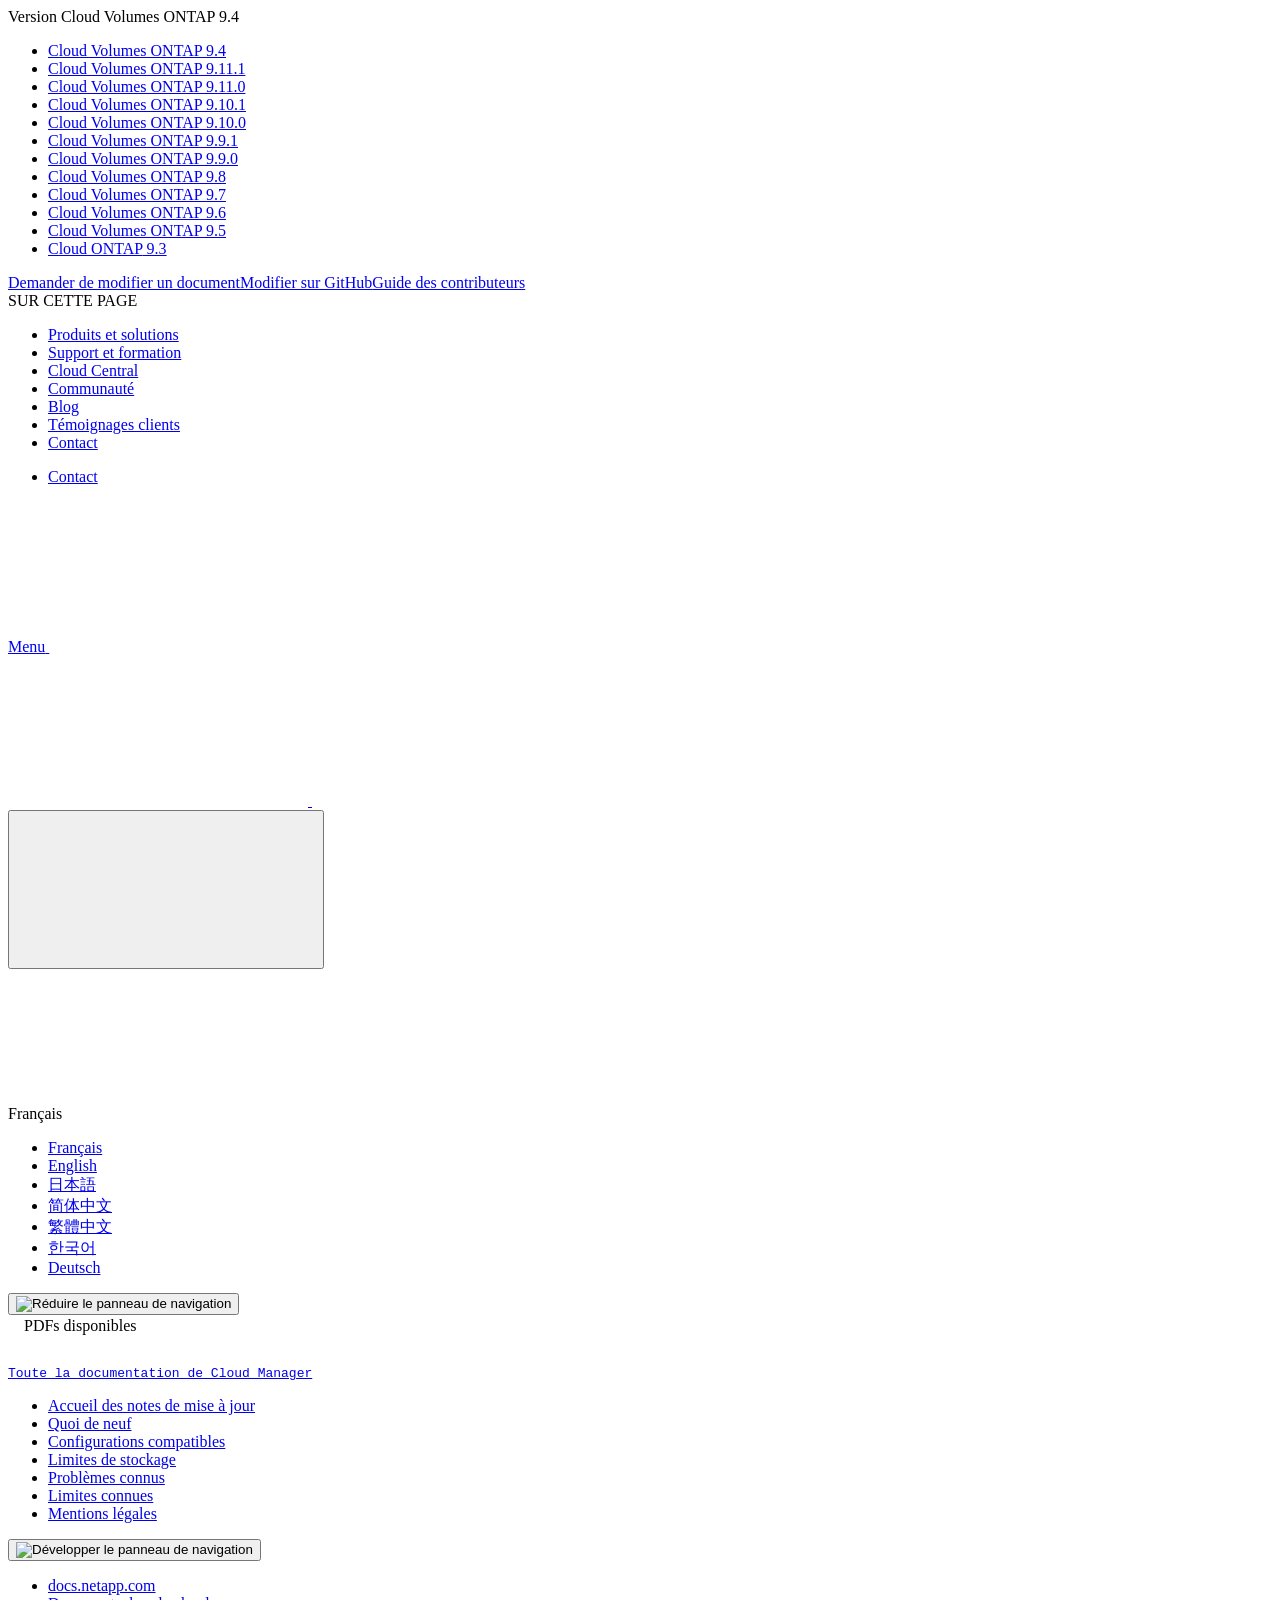
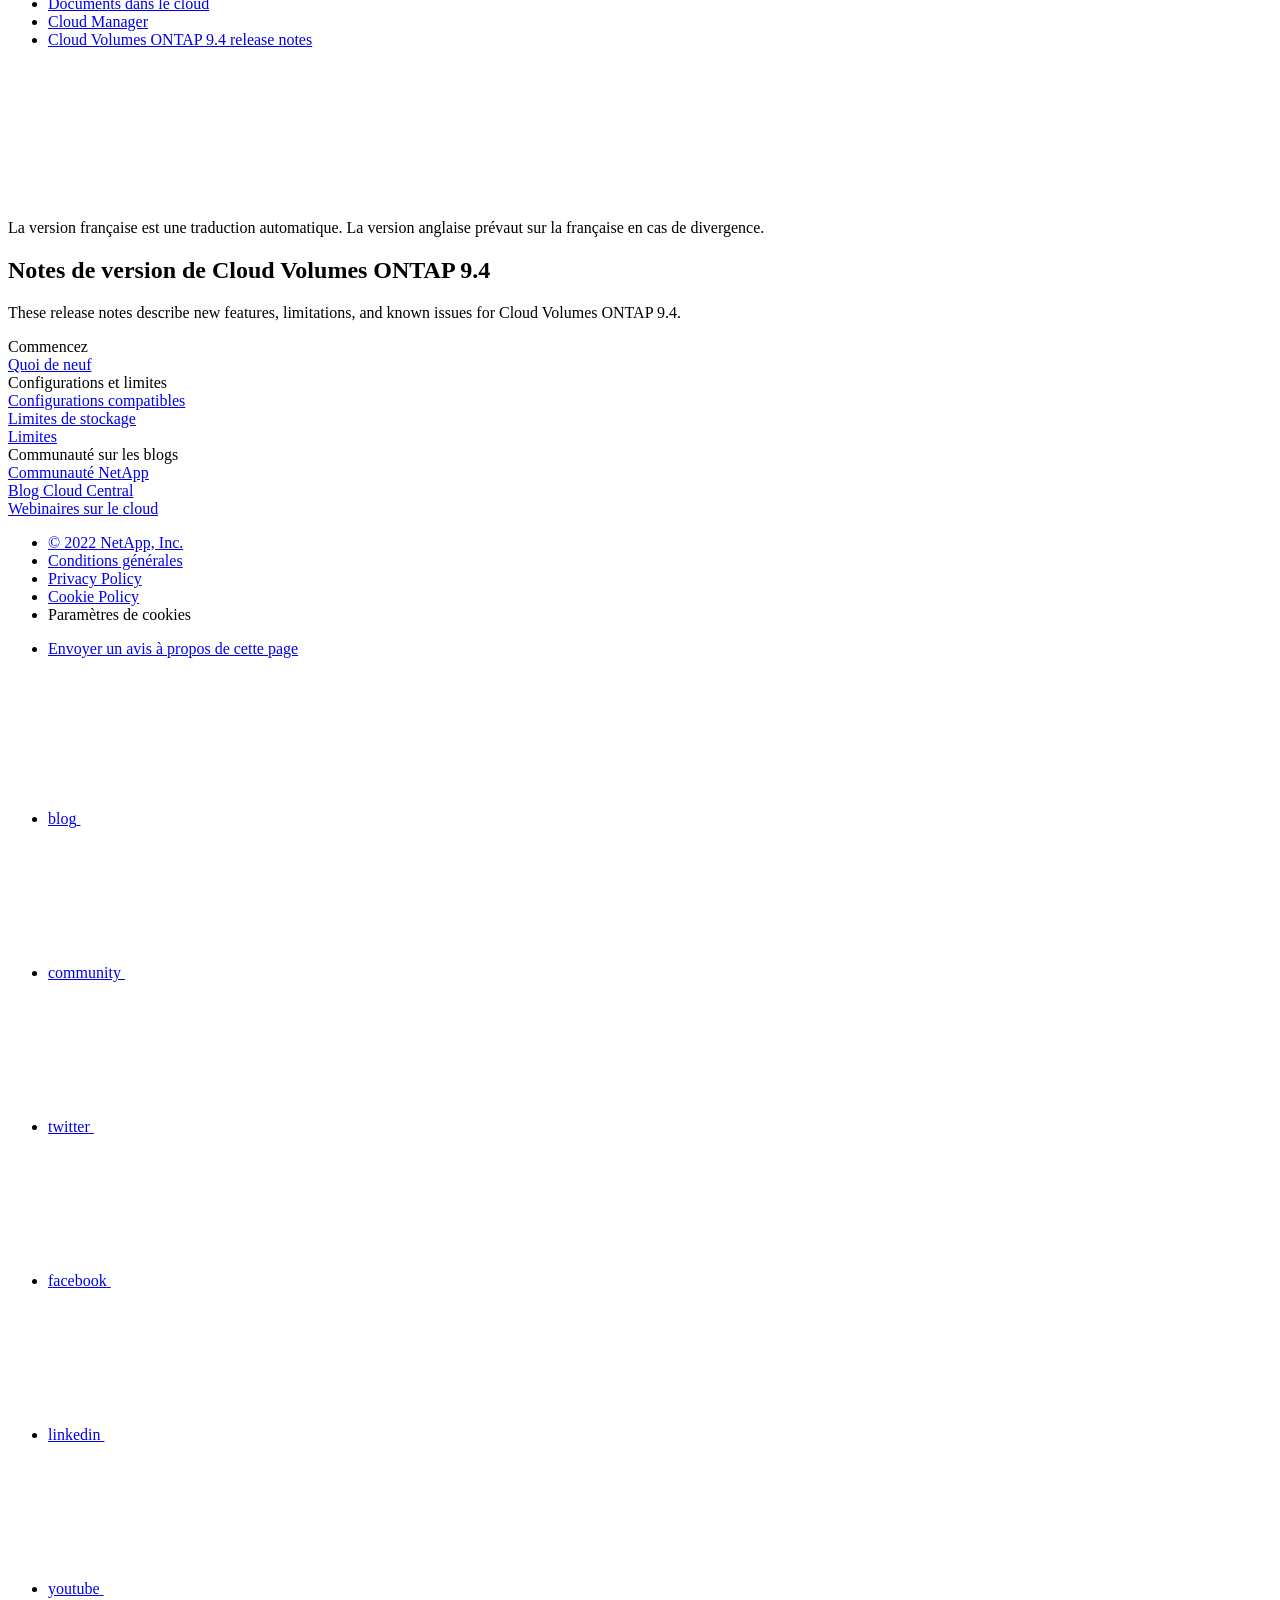
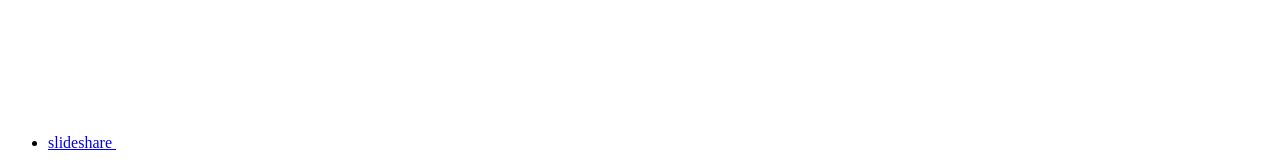
==== index.html @ d22e13c2 "Deploying to gh-pages from  @ 47bb020c937fc6f7c4866fd0472188a9c24bde1d 🚀" ====
<!DOCTYPE html>
<html lang="fr">
  <head class="at-element-marker">
  <title>Notes de version de Cloud Volumes ONTAP 9.4 | NetApp Documentation</title>
  <meta charset="utf-8">
  <meta http-equiv="x-ua-compatible" content="ie=edge,chrome=1">
  <meta http-equiv="language" content="en">
  <meta name="viewport" content="width=device-width, initial-scale=1">
  <meta property="og:title" content="Notes de version de Cloud Volumes ONTAP 9.4 | NetApp Documentation" />
	<meta property="og:type" content="website" />
	<meta property="og:url" content="https://docs.netapp.com/fr-fr/cloud-volumes-ontap-94-relnotes/index.html" />
	<meta property="og:description" content="Ces notes de version décrivent les nouvelles fonctionnalités, les limites et les problèmes connus de Cloud Volumes ONTAP 9.4." />
  <meta property="og:image" content="https://docs.netapp.com/fr-fr/cloud-volumes-ontap-94-relnotes/images/logo-tophat-social.png" />
  <meta property="og:image:alt" content="NetApp Logo" />
  <meta name="format-detection" content="telephone=no">
  <meta http-equiv="Content-Type" content="text/html; charset=utf-8">
  <meta http-equiv="encoding" content="utf-8">
  <meta http-equiv="nss-type" content="Product Documentation"/>
  <meta http-equiv="nss-subtype" content="User Guide"/><meta name="description" content="Ces notes de version décrivent les nouvelles fonctionnalités, les limites et les problèmes connus de Cloud Volumes ONTAP 9.4.">
  <meta name="keywords" content=" "><!-- Icons -->
  <link rel="icon" href="/fr-fr/cloud-volumes-ontap-94-relnotes/images/favicon.ico" type="image/x-icon">

  <!-- RSS Feed --><link rel="alternate" type="application/rss+xml" title="NetApp Documentation" href="/fr-fr/cloud-volumes-ontap-94-relnotes/feed.xml"><!-- CSS Definitions: NetApp CSS should be defined after generic css -->

  <!-- Elastic Search -->
  <link rel="stylesheet" href="//cdn.jsdelivr.net/searchkit/0.10.0/theme.css">

  <!-- Combined CSS -->
  <link rel="stylesheet" type="text/css" href="/fr-fr/cloud-volumes-ontap-94-relnotes/css/netappdocs.css">

  
  <link rel="stylesheet" href="/fr-fr/cloud-volumes-ontap-94-relnotes/css/landing-page.css" type="text/css">
  <link rel="stylesheet" href="/fr-fr/cloud-volumes-ontap-94-relnotes/css/tabbed-blocks.css" type="text/css">
  <!-- Canonical url -->
  <link rel='stylesheet' href='/fr-fr/cloud-volumes-ontap-94-relnotes/css/na-feature.css' type='text/css'><!-- Top level site integrations --><script>
    function addAdobeLaunch(adobeId) {
      var head = document.getElementsByTagName('head')[0];
      var adobe = document.createElement("script");
      adobe.type = "text/plain";
      adobe.className = "optanon-category-C0002";
      adobe.src = "//assets.adobedtm.com/60287eadf1ee/c284da483c83/"+adobeId+".min.js";
      head.appendChild(adobe);
    }

    function addGoogleAnalytics(gtagId) {
      var google = document.createElement("script");
      google.type = "text/plain";
      google.className = "optanon-category-C0002";
      google.src = "https://www.googletagmanager.com/gtag/js?id="+gtagId;
      var head = document.getElementsByTagName('head')[0];
      head.appendChild(google);

      window.dataLayer = window.dataLayer || [];
      function gtag(){dataLayer.push(arguments);}
      gtag('js', new Date());
      gtag('config', gtagId);
    }

    function addConsent(consentId) {
      var head = document.getElementsByTagName('head')[0];
      var onetrustConsent = document.createElement("script");
      onetrustConsent.type = "text/javascript";
      onetrustConsent.src = "https://cdn.cookielaw.org/consent/"+consentId+"/OtAutoBlock.js";
      head.appendChild(onetrustConsent);

      var onetrustScript = document.createElement("script");
      onetrustScript.type = "text/javascript";
      onetrustScript.src = "https://cdn.cookielaw.org/scripttemplates/otSDKStub.js";
      onetrustScript.charset = "UTF-8";
      onetrustScript.dataset.documentLanguage = "true";
      onetrustScript.dataset.domainScript = consentId;
      head.appendChild(onetrustScript);
    }addConsent("72570c5c-fe30-465f-b0e0-b77f7fb4ae34");
    addAdobeLaunch("launch-e9ff3acac59f");
    addGoogleAnalytics("UA-81697994-3");function OptanonWrapper() { }
  </script>
  <script src="https://cdnjs.cloudflare.com/ajax/libs/jquery/2.1.4/jquery.min.js"></script>
  <script src="https://cdnjs.cloudflare.com/ajax/libs/jquery-cookie/1.4.1/jquery.cookie.min.js"></script>

  <!-- Used for Product Family Page Sidebar Visibility --><!-- Used to import Promise for IE. Required for SearchKit -->
  <script src="https://cdnjs.cloudflare.com/ajax/libs/bluebird/3.3.5/bluebird.min.js"></script><script src='/fr-fr/cloud-volumes-ontap-94-relnotes/js/na-search.js'></script><script src='/fr-fr/cloud-volumes-ontap-94-relnotes/js/na-pagenav.js'></script><script src='/fr-fr/cloud-volumes-ontap-94-relnotes/js/na-utility.js'></script>
  <script src='/fr-fr/cloud-volumes-ontap-94-relnotes/js/clouddocs.js'></script>
  <script src='/fr-fr/cloud-volumes-ontap-94-relnotes/js/jquery.navgoco.min.js'></script>
  <script src="https://maxcdn.bootstrapcdn.com/bootstrap/3.3.7/js/bootstrap.min.js" integrity="sha384-Tc5IQib027qvyjSMfHjOMaLkfuWVxZxUPnCJA7l2mCWNIpG9mGCD8wGNIcPD7Txa" crossorigin="anonymous"></script>
  <script src='/fr-fr/cloud-volumes-ontap-94-relnotes/js/toc.js'></script>
  <script src='/fr-fr/cloud-volumes-ontap-94-relnotes/js/customscripts.js'></script><script>
      $(document).ready(function() {
          
          var collapseOnInit = true;
          

          var navSettings = {
              "caretHtml": '',
              "accordion": collapseOnInit,
              "openClass": 'active', // open
              "save": false, // leave false or nav highlighting doesn't work right
              "cookie": {
                  "name": 'navgoco',
                  "expires": false,
                  "path": '/'
              },
              "slide": {
                  "duration": 400,
                  "easing": 'swing'
              }
          };

          // Initialize navgoco with default options
          $("#mysidebar").navgoco(navSettings);
          

          $("#collapseAll").click(function(e) {
              e.preventDefault();
              $("#mysidebar").navgoco('toggle', false);
          });

          $("#expandAll").click(function(e) {
              e.preventDefault();
              $("#mysidebar").navgoco('toggle', true);
          });

          $(".sidebar-nav-container").on("scroll", function() {
            $.cookie("sidebarScroll", $(".sidebar-nav-container").scrollTop(), {
              path    : "/fr-fr/cloud-volumes-ontap-94-relnotes"  
            });
          });
          $(function() {
            if ($.cookie("sidebarScroll")) {
              $(".sidebar-nav-container").scrollTop($.cookie("sidebarScroll"));
            }
          });

      });

  </script>
  <script>
      $(document).ready(function() {
          $("#tg-sb-link").click(function() {
              $("#tg-sb-sidebar").toggle();
              $("#tg-sb-content").toggleClass('col-md-9');
              $("#tg-sb-content").toggleClass('col-md-12');
              $("#tg-sb-icon").toggleClass('fa-toggle-on');
              $("#tg-sb-icon").toggleClass('fa-toggle-off');
          });
      });
  </script>
  <script src='/fr-fr/cloud-volumes-ontap-94-relnotes/js/custom-dropdown.js'></script>
  <script src='/fr-fr/cloud-volumes-ontap-94-relnotes/js/FileSaver.min.js'></script>
  <script src='/fr-fr/cloud-volumes-ontap-94-relnotes/js/jszip-utils.min.js'></script>
  <script src='/fr-fr/cloud-volumes-ontap-94-relnotes/js/jszip.min.js'></script>
  <script src='/fr-fr/cloud-volumes-ontap-94-relnotes/js/pdf-ux.js'></script>
</head>


  <body class role="document" data-flavor="">
    <div id="page" class="n-off-canvas-menu">
      <div class="n-off-canvas-menu__menu"><!--TODO: Add offcanvas code --></div>
      <div class="n-off-canvas-menu__content-wrap">
        <header class="site-header" id="banner">
  
  <!-- Start Page Toolbar -->
  
  <div class="page-nav-toolbar"><div id="version-dropdown-new" class="custom-dropdown" >
  <div class="custom-dropdown-select unselected" title="Cloud Volumes ONTAP 9.4">
    <label>Version</label>
    <span translate="no" class="notranslate">Cloud Volumes ONTAP 9.4</span>
    <img src="/fr-fr/cloud-volumes-ontap-94-relnotes/images/chevron_up.svg" alt="" class="custom-icon chevrondown invisible" />
    <img src="/fr-fr/cloud-volumes-ontap-94-relnotes/images/chevron_down.svg" alt="" class="custom-icon chevronup" />
  </div>

  <ul class="custom-dropdown-menu"><li>
      
      <a href="https://docs.netapp.com/fr-fr/cloud-volumes-ontap-94-relnotes/index.html" target="_self">
        <span translate="no" class="notranslate"><span>Cloud Volumes ONTAP</span><span class="version"> 9.4</span></span>
      </a>
                     
    </li>
    <li>
      
      <a href="https://docs.netapp.com/fr-fr/cloud-volumes-ontap-relnotes/index.html" target="_self">
        <span translate="no" class="notranslate"><span>Cloud Volumes ONTAP</span><span class="version"> 9.11.1</span></span>
      </a>
                     
    </li>
    <li>
      
      <a href="https://docs.netapp.com/fr-fr/cloud-volumes-ontap-9110-relnotes/index.html" target="_self">
        <span translate="no" class="notranslate"><span>Cloud Volumes ONTAP</span><span class="version"> 9.11.0</span></span>
      </a>
                     
    </li>
    <li>
      
      <a href="https://docs.netapp.com/fr-fr/cloud-volumes-ontap-9101-relnotes/index.html" target="_self">
        <span translate="no" class="notranslate"><span>Cloud Volumes ONTAP</span><span class="version"> 9.10.1</span></span>
      </a>
                     
    </li>
    <li>
      
      <a href="https://docs.netapp.com/fr-fr/cloud-volumes-ontap-9100-relnotes/index.html" target="_self">
        <span translate="no" class="notranslate"><span>Cloud Volumes ONTAP</span><span class="version"> 9.10.0</span></span>
      </a>
                     
    </li>
    <li>
      
      <a href="https://docs.netapp.com/fr-fr/cloud-volumes-ontap-991-relnotes/index.html" target="_self">
        <span translate="no" class="notranslate"><span>Cloud Volumes ONTAP</span><span class="version"> 9.9.1</span></span>
      </a>
                     
    </li>
    <li>
      
      <a href="https://docs.netapp.com/fr-fr/cloud-volumes-ontap-990-relnotes/index.html" target="_self">
        <span translate="no" class="notranslate"><span>Cloud Volumes ONTAP</span><span class="version"> 9.9.0</span></span>
      </a>
                     
    </li>
    <li>
      
      <a href="https://docs.netapp.com/fr-fr/cloud-volumes-ontap-98-relnotes/index.html" target="_self">
        <span translate="no" class="notranslate"><span>Cloud Volumes ONTAP</span><span class="version"> 9.8</span></span>
      </a>
                     
    </li>
    <li>
      
      <a href="https://docs.netapp.com/fr-fr/cloud-volumes-ontap-97-relnotes/index.html" target="_self">
        <span translate="no" class="notranslate"><span>Cloud Volumes ONTAP</span><span class="version"> 9.7</span></span>
      </a>
                     
    </li>
    <li>
      
      <a href="https://docs.netapp.com/fr-fr/cloud-volumes-ontap-96-relnotes/index.html" target="_self">
        <span translate="no" class="notranslate"><span>Cloud Volumes ONTAP</span><span class="version"> 9.6</span></span>
      </a>
                     
    </li>
    <li>
      
      <a href="https://docs.netapp.com/fr-fr/cloud-volumes-ontap-95-relnotes/index.html" target="_self">
        <span translate="no" class="notranslate"><span>Cloud Volumes ONTAP</span><span class="version"> 9.5</span></span>
      </a>
                     
    </li>
    <li>
      
      <a href="https://docs.netapp.com/fr-fr/cloud-volumes-ontap-93-relnotes/index.html" target="_self">
        <span translate="no" class="notranslate"><span>Cloud ONTAP</span><span class="version"> 9.3</span></span>
      </a>
                     
    </li>
    
  </ul>
</div><div class="page-nav-contribute"><a target="_blank" href="https://github.com/NetAppDocs/cloud-volumes-ontap-94-relnotes/issues/new?body=Page%3A%20[Notes de version de Cloud Volumes ONTAP 9.4](https://docs.netapp.com/fr-fr/cloud-volumes-ontap-94-relnotes/index.html)&template=public-issue-template.md" class="page-nav-contribute-link" role="button"><img src="/fr-fr/cloud-volumes-ontap-94-relnotes/images/discuss-sm.svg" alt="" class="github-icon" />Demander de modifier un document</a><a target="_blank" href="https://github.com/NetAppDocs/cloud-volumes-ontap-94-relnotes/blob/main/index.adoc" class="page-nav-contribute-link" role="button"><img src="/fr-fr/cloud-volumes-ontap-94-relnotes/images/edit-sm.svg" alt="" class="github-icon" />Modifier sur GitHub</a><a target="_blank" href="https://docs.netapp.com/us-en/contribute/" class="page-nav-contribute-link"  ><img src="/fr-fr/cloud-volumes-ontap-94-relnotes/images/article-sm.svg" alt="" class="github-icon" />Guide des contributeurs</a></div>
    <div class="page-nav-container">
      <nav class="page-nav-fixed">
        <div class="page-nav-title">SUR CETTE PAGE</div>
        <div class="page-nav-links">
          <ul class="page-nav-inner" id="page-menu"></ul>
        </div>
      </nav>
    </div>
  </div>
  
  
  <!-- Start top_hat -->
  <div class="n-top-hat">
    <div class="n-container">
      <div class="n-top-hat__cross-property-nav">
        <ul class="n-top-hat__list">
          <li class="n-top-hat__list-item">
            <a href="https://www.netapp.com/products-a-z/" class="n-top-hat__link">Produits et solutions</a>
          </li>
          <li class="n-top-hat__list-item">
            <a href="https://www.netapp.com/support-and-training/netapp-university/" class="n-top-hat__link">Support et formation</a>
          </li>
          <li class="n-top-hat__list-item">
            <a href="https://cloud.netapp.com" class="n-top-hat__link">Cloud Central</a>
          </li>
          <li class="n-top-hat__list-item">
            <a href="https://community.netapp.com/" class="n-top-hat__link">Communauté</a>
          </li>
          <li class="n-top-hat__list-item">
            <a href="https://blog.netapp.com/" class="n-top-hat__link">Blog</a>
          </li>
          <li class="n-top-hat__list-item">
            <a href="https://customers.netapp.com/en/" class="n-top-hat__link">Témoignages clients</a>
          </li>
          <li class="n-top-hat__list-item">
            <a href="https://www.netapp.com/us/contact-us/index.aspx" target="_self" class="n-top-hat__link" data-ntap-ui="contact-us">Contact</a>
          </li>
        </ul>
      </div>
      <div class="n-top-hat__utils">
        <ul class="n-top-hat__list">
          <li class="n-top-hat__list-item">
            <a href="https://www.netapp.com/us/contact-us/index.aspx" target="_self" class="n-top-hat__link" data-ntap-ui="contact-us">Contact</a>
          </li>
        </ul>
      </div>
    </div>
  </div>
  <!-- End top_hat -->

  <!-- Start property bar -->
  <style>
    .n-property-navigation-bar__menus--desktop-experience .n-menu--mega__default-content__heading span {
    color: #34B0FF;
    }
  </style>
  <div class="n-property-bar " data-ntap-ui="sticky-nav">
    <div class="n-property-bar__inner-wrap">
      <div class="n-property-bar__menu-toggle">
        <a href="#" class="n-property-bar__menu-toggle-link">
          <span class="n-property-bar__menu-toggle-text">Menu</span>
          <svg class="n-icon-bars n-property-bar__menu-toggle-icon" aria-labelledby="title">
            <title>bars</title>
            <use xlink:href="/fr-fr/cloud-volumes-ontap-94-relnotes/common/svg/sprite.svg#bars"></use>
          </svg>
        </a>
      </div>
      <div class="n-property-bar__property-mark ">
        <a href="https://www.netapp.com" class="n-property-bar__property-link">
          <div class="n-property-bar__logo">
            <svg class="n-icon-netapp-mark n-icon-netapp-mark n-property-bar__netapp-mark-icon" aria-labelledby="title">
              <title>netapp-mark</title>
              <use xlink:href="/fr-fr/cloud-volumes-ontap-94-relnotes/common/svg/sprite.svg#netapp-mark"></use>
            </svg>
            <svg class="n-icon-netapp-logo n-property-bar__logo-svg" aria-labelledby="title">
              <title>netapp-logo</title>
              <use xlink:href="/fr-fr/cloud-volumes-ontap-94-relnotes/common/svg/sprite.svg#netapp-logo"></use>
            </svg>
          </div>
        </a>
      </div>

      
      
      
      <div class="search-property-bar">
        <div id="search-demo-container" class="searchbox n-property-bar__search">
          <div id="react-search" 
          data-search-html="/fr-fr/cloud-volumes-ontap-94-relnotes/search.html"
          data-type="widget" 
          data-placeholder="Rechercher une documentation"
          data-no-results-found="Aucun résultat n'a été trouvé pour {query}"
          data-did-you-mean="Rechercher {suggestion}."
          data-no-results-found-did-you-mean="Aucun résultat n’a été trouvé pour {query}. Voulez-vous dire {suggestion} ?"
          data-results-found="{hitCount} résultats trouvés"
          data-error-message="We're sorry, an issue occurred when fetching your results. Please try again."
          data-error-reset="Reset Search"
          data-sk-es-pf-indexes=""
          data-flavor=""></div>
          <button class="n-property-bar__search-toggle-button" type="button">
            <svg class="n-icon-search n-property-bar__search-toggle-button-icon" aria-labelledby="title">
              <title>search</title>
              <use xmlns:xlink="http://www.w3.org/1999/xlink" xlink:href="/fr-fr/cloud-volumes-ontap-94-relnotes/common/svg/sprite.svg#search"></use>
            </svg>
          </button>
        </div>
      </div>
      
    </div>
  </div>
  <div class="n-property-bar__toolbar">
    <!-- Start Language Selector --><div id="language-dropdown" class="custom-dropdown custom-dropdown-lang">
      <div class="custom-dropdown-select custom-dropdown-select-lang">
      <span class="lang-name">Français</span>
          <svg class="n-globe__icon" aria-labelledby="title">
            <title>globe</title>
            <use xmlns:xlink="http://www.w3.org/1999/xlink" xlink:href="/fr-fr/cloud-volumes-ontap-94-relnotes/common/svg/sprite.svg#globe"></use>
          </svg>
        </button>
      </div>

      <ul class="custom-dropdown-menu"><li>
          <a href="https://docs.netapp.com/fr-fr/cloud-volumes-ontap-94-relnotes/index.html" target="_self"><span translate="no" class="notranslate">Français</span></a>
        </li><li>
          <a href="https://docs.netapp.com/us-en/cloud-volumes-ontap-94-relnotes/index.html" target="_self"><span translate="no" class="notranslate">English</span></a>
        </li><li>
          <a href="https://docs.netapp.com/ja-jp/cloud-volumes-ontap-94-relnotes/index.html" target="_self"><span translate="no" class="notranslate">日本語</span></a>
        </li><li>
          <a href="https://docs.netapp.com/zh-cn/cloud-volumes-ontap-94-relnotes/index.html" target="_self"><span translate="no" class="notranslate">简体中文</span></a>
        </li><li>
          <a href="https://docs.netapp.com/zh-tw/cloud-volumes-ontap-94-relnotes/index.html" target="_self"><span translate="no" class="notranslate">繁體中文</span></a>
        </li><li>
          <a href="https://docs.netapp.com/ko-kr/cloud-volumes-ontap-94-relnotes/index.html" target="_self"><span translate="no" class="notranslate">한국어</span></a>
        </li><li>
          <a href="https://docs.netapp.com/de-de/cloud-volumes-ontap-94-relnotes/index.html" target="_self"><span translate="no" class="notranslate">Deutsch</span></a>
        </li></ul>
    </div><!-- End Language Selector -->

    <div class="n-property-bar__cta"></div>
  </div>
  <script>
    $(function(){
        var currentLocalization = $('html').attr('lang');

        var localizationsDictionary = {
            "en-CA" : "https://www.netapp.com/search/index.aspx?for_cr=canada&",
            "en-IN" : "https://www.netapp.com/search/index.aspx?for_cr=india&",
            "nl-NL" : "https://www.netapp.com/search/index.aspx?for_cr=netherlands&",
            "ru-RU" : "https://www.netapp.com/search/index.aspx?for_cr=russia&",
            "sv-SE" : "https://www.netapp.com/search/index.aspx?for_cr=sweden&",
            "it-IT" : "https://www.netapp.com/search/index.aspx?for_cr=italy&",
            "he-IL" : "https://www.netapp.com/search/index.aspx?for_cr=israel&",
            "ko-KR" : "https://www.netapp.com/search/index.aspx?for_cr=korea&",
            "zh-TW" : "https://www.netapp.com/search/index.aspx?for_cr=taiwan&",
            "en-GB" : "https://www.netapp.com/search/index.aspx?for_cr=unitedkingdom&",
            "en-SG" : "https://www.netapp.com/search/index.aspx?for_cr=asean&",
            "en-AU" : "https://www.netapp.com/search/index.aspx?for_cr=australia&",
            "pt-BR" : "https://www.netapp.com/search/index.aspx?for_cr=brasil&",
            "de-CH" : "https://www.netapp.com/search/index.aspx?for_cr=switzerland&",
            "es-MX" : "https://www.netapp.com/search/index.aspx?for_cr=mexico&"
        };

        if($('html').hasClass('ntap-whitelisted') && localizationsDictionary.hasOwnProperty(currentLocalization)) {
            $('.n-property-bar__property-link').attr('href', '/');
        }
    });
  </script>
  <!-- End property bar -->
</header>


        <main id="n-main-content" class="n-main-content">
          <!-- Start Documentation Content -->
<div class="ie-main">
  <!-- Sidebar Column -->
  
  <div class="col-md-3" id="sidebar-height">
      <button id="btn-sidebar-collapse" onclick="hideSidebar()"><img src="/fr-fr/cloud-volumes-ontap-94-relnotes/images/collapse.png" alt="Réduire le panneau de navigation"></button>
      <div class="n-pdf-header">
  <a id="toggleButtonPdf" class="n-pdf-button" type="button">
    <img src="/fr-fr/cloud-volumes-ontap-94-relnotes/images/pdf.png" alt="" width="16" height="16"/>PDFs disponibles<span>
    </span>
  </a>
</div>
<div class="n-pdf-body-container">
  <ul id="toggleContainerPdf" class="n-pdf-body" style="display:none;"><li class="pdf-ux-container">
        
        
        
        <a target="_blank" href="/fr-fr/cloud-volumes-ontap-94-relnotes/pdfs/fullsite-sidebar/Notes_de_version_de_Cloud_Volumes_ONTAP_9_4.pdf" >
          <img src="/fr-fr/cloud-volumes-ontap-94-relnotes/images/pdf.png" alt="" width="16" height="16"/>PDF de ce site de documentation</a>
    <ul class="subfolders" id="pdf-remove" style="display:none;"><li class="active"></li></ul>
  













</li></ul>
  <div class="zip-pdf-link-container" style="display: none;">   
    <a href="#" id="zipPdf">
      <img src="/fr-fr/cloud-volumes-ontap-94-relnotes/images/pdf-zip.png" alt="" width="16" height="16"/>
      <pre>Collection de documents PDF séparés<span class="zip-size"></span></pre>
    </a><div id="zip-link-popup" class="hide">
    <div class="inner-modal">
        <div class="downloading-progress">
            <div class="spinner"></div>
            <h1>Creating your file...</h1>
            <div>This may take a few minutes. Thanks for your patience.</div>
            <button class="cancel-download-btn" type="button">Cancel</button>
        </div>
        <div class="download-complete hide">
            <div class="done-icon">
                <svg xmlns="http://www.w3.org/2000/svg" width="24" height="24" viewBox="0 0 24 24"><path d="M20.285 2l-11.285 11.567-5.286-5.011-3.714 3.716 9 8.728 15-15.285z"/></svg>
            </div>
            <div>Your file is ready</div>
            <button class="cancel-download-btn" type="button">OK</button>
        </div>
    </div>
</div>
<script>
    $(".cancel-download-btn").click(function(){
        $("#zip-link-popup").addClass("hide");
        $("#zip-link-popup .downloading-progress").removeClass("hide");
        $("#zip-link-popup .download-complete").addClass("hide");
    });
</script></div>
</div>
<script>
  $("#toggleContainerPdf li.active:last-child").parents('ul.subfolders').toggle('display');
  $("#toggleButtonPdf").click(function () {
    $("#toggleContainerPdf").toggle('display');
    $(".n-pdf-body-container .zip-pdf-link-container").toggle('display');
  });
</script><div class="prod-nav" id="product-nav">
  <a target="_self" class="prod-fam-nav" href="https://docs.netapp.com/fr-fr/cloud-manager-family/"><img src="/fr-fr/cloud-volumes-ontap-94-relnotes/images/left_arrow.png" alt=""><pre>Toute la documentation de Cloud Manager</pre></a>
</div><div class="sidebar-nav-container" id="mysidebardiv">
  <ul id="mysidebar" class="nav"><li 
      data-pdf-exists="true" 
      data-pdf-filename="Accueil des notes de mise à jour"
      data-li-level="1#" 
      class="  active "
    ><a class="na-navbar-padding" href="/fr-fr/cloud-volumes-ontap-94-relnotes/index.html">
        Accueil des notes de mise à jour
      </a></li><li 
      data-pdf-exists="true" 
      data-pdf-filename="Quoi de neuf"
      data-li-level="1#" 
      class=" "
    ><a class="na-navbar-padding" href="/fr-fr/cloud-volumes-ontap-94-relnotes/reference-new.html">
        Quoi de neuf
      </a></li><li 
      data-pdf-exists="true" 
      data-pdf-filename="Configurations compatibles"
      data-li-level="1#" 
      class=" "
    ><a class="na-navbar-padding" href="/fr-fr/cloud-volumes-ontap-94-relnotes/reference-supported-configs.html">
        Configurations compatibles
      </a></li><li 
      data-pdf-exists="true" 
      data-pdf-filename="Limites de stockage"
      data-li-level="1#" 
      class=" "
    ><a class="na-navbar-padding" href="/fr-fr/cloud-volumes-ontap-94-relnotes/reference-storage-limits.html">
        Limites de stockage
      </a></li><li 
      data-pdf-exists="true" 
      data-pdf-filename="Problèmes connus"
      data-li-level="1#" 
      class=" "
    ><a class="na-navbar-padding" href="/fr-fr/cloud-volumes-ontap-94-relnotes/reference-issues.html">
        Problèmes connus
      </a></li><li 
      data-pdf-exists="true" 
      data-pdf-filename="Limites connues"
      data-li-level="1#" 
      class=" "
    ><a class="na-navbar-padding" href="/fr-fr/cloud-volumes-ontap-94-relnotes/reference-limitations.html">
        Limites connues
      </a></li><li 
      data-pdf-exists="true" 
      data-pdf-filename="Mentions légales"
      data-li-level="1#" 
      class=" "
    ><a class="na-navbar-padding" href="/fr-fr/cloud-volumes-ontap-94-relnotes/legal-notices.html">
        Mentions légales
      </a></li></ul>
</div>
<script>
  window.onscroll = () => {
    const value = -40 - (document.body.scrollHeight - (window.innerHeight + document.scrollingElement.scrollTop));
    
    document.getElementById("sidebar-height").style.bottom = Math.max(0,value) + "px";
};
</script>
<!-- this highlights the active parent class in the navgoco sidebar. this is critical so that the parent expands when you're viewing a page. This must appear below the sidebar code above. Otherwise, if placed inside customscripts.js, the script runs before the sidebar code runs and the class never gets inserted.-->
<script>$("li.active").parents('li').toggleClass("active");</script>
<script>$("#mysidebar li.active").parents('ul').css("display","block");</script>


  </div>
  

  <div class="ie-content-pane n-doc__component-detail-content n-doc__component-detail-content--show-code">
    <!-- Begin of page container --><article class="page-content" id="main">
      <div class="ie-utility">
  <button id="btn-sidebar-expand" onclick="showSidebar()"><img src="/fr-fr/cloud-volumes-ontap-94-relnotes/images/expand.png" alt="Développer le panneau de navigation"></button>
  <div class="ie-menu">
    <div class="n-breadcrumb">
      <ul class="n-breadcrumb__list">
        <li class="n-breadcrumb__list-item">
          <a href="https://docs.netapp.com">docs.netapp.com</a>
        </li>
        
        <li class="n-breadcrumb__list-item">
          <a href="https://docs.netapp.com/us-en/cloud/">Documents dans le cloud</a>
        </li>
        

        
        <li class="n-breadcrumb__list-item">
          <a href="https://docs.netapp.com/fr-fr/cloud-manager-family/">Cloud Manager</a>
        </li>
        

        <li class="n-breadcrumb__list-item">
          <a href="/fr-fr/cloud-volumes-ontap-94-relnotes/">Cloud&nbsp;Volumes&nbsp;ONTAP&nbsp;9.4&nbsp;release&nbsp;notes</a>
        </li>

      </ul>
    </div>
    <div style="clear: both"></div><!-- Main needs to have height -->
  </div>
</div>

      <div class="n-band n-band--docs n-band--belted">
  <div class="n-container" style="margin: 0 auto; padding: 0;">
    <div class="n-row">
      <div class="n-col-sm-12"><div class="ie-nmt-disclaimer">
          <span>
            <div class="ie-nmt-disclaimer-container">
              <div class="ie-nmt-disclaimer-icon">
                <svg class="luci-icon" aria-hidden="true">
                  <use xlink:href="/fr-fr/cloud-volumes-ontap-94-relnotes/common/svg/sprite.svg#circle-info">
                </svg>
              </div>
              <div class="ie-nmt-disclaimer-content">
                <span> La version française est une traduction automatique. La version anglaise prévaut sur la française en cas de divergence. </span>
              </div>
              <div style="clear:both;"></div>
            </div>
          </span>
        </div><div class="n-doc__component-detail-heading-wrap">
          <h1 class="n-doc__component-detail-heading">Notes de version de Cloud Volumes ONTAP 9.4</h1>
        </div>
        <section class="n-band__section">
  <p>These release notes describe new features, limitations, and known issues for Cloud Volumes ONTAP 9.4.</p>
</section><div class="n-band__content">
  <div class="n-layout-flex" data-ntap-layout="4">
    
      
        <div class="n-feature-block n-feature-block__align--center n-layout-flex__item ie-feature-block">
          <div class="n-feature-block__content">
            <div class="ie-feature-block__header">
              <div class="ie-feature-block__text">
                Commencez
              </div>
            </div>
            
              
                <div class="ie-feature-block__section">
                  
                  
                  <a class="ie-feature-block__link" target="_self" href="reference-new.html">Quoi de neuf</a>
                </div>
              
            
          </div>
        </div>
      
    
      
        <div class="n-feature-block n-feature-block__align--center n-layout-flex__item ie-feature-block">
          <div class="n-feature-block__content">
            <div class="ie-feature-block__header">
              <div class="ie-feature-block__text">
                Configurations et limites
              </div>
            </div>
            
              
                <div class="ie-feature-block__section">
                  
                  
                  <a class="ie-feature-block__link" target="_self" href="reference-supported-configs.html">Configurations compatibles</a>
                </div>
              
            
              
                <div class="ie-feature-block__section">
                  
                  
                  <a class="ie-feature-block__link" target="_self" href="reference-storage-limits.html">Limites de stockage</a>
                </div>
              
            
              
                <div class="ie-feature-block__section">
                  
                  
                  <a class="ie-feature-block__link" target="_self" href="reference-limitations.html">Limites</a>
                </div>
              
            
          </div>
        </div>
      
    
      
        <div class="n-feature-block n-feature-block__align--center n-layout-flex__item ie-feature-block">
          <div class="n-feature-block__content">
            <div class="ie-feature-block__header">
              <div class="ie-feature-block__text">
                Communauté sur les blogs
              </div>
            </div>
            
              
                <div class="ie-feature-block__section">
                  
                  
                  <a class="ie-feature-block__link" target="_blank" href="https://community.netapp.com/t5/Cloud-Data-Services/ct-p/CDS">Communauté NetApp</a>
                </div>
              
            
              
                <div class="ie-feature-block__section">
                  
                  
                  <a class="ie-feature-block__link" target="_blank" href="https://cloud.netapp.com/blog">Blog Cloud Central</a>
                </div>
              
            
              
                <div class="ie-feature-block__section">
                  
                  
                  <a class="ie-feature-block__link" target="_blank" href="https://cloud.netapp.com/events">Webinaires sur le cloud</a>
                </div>
              
            
          </div>
        </div>
      
    
  </div>
</div>

        <section class="n-band__section">
          
        </section>
      </div>
    </div>
  </div>
</div>

    </article>
    <!-- Page Container -->
  </div>

  <div style="clear: both"></div><!-- Main needs to have height --></div>

        </main>

        <footer class="n-footer">
  <div class="n-footer__bottom">
    <div class="n-container">
      <div class="n-footer__bottom-left">
        <div class="n-footer__copyright">
          <ul class="n-footer__copyright-list">
            <li class="n-footer__copyright-link">
              <a href="https://www.netapp.com/us/legal/copyright.aspx">© 2022 NetApp, Inc.</a>
            </li>
            <li class="n-footer__copyright-link">
              <a href="https://www.netapp.com/company/legal/terms-of-use/">Conditions générales</a>
            </li>
            <li class="n-footer__copyright-link">
              <a href="https://www.netapp.com/company/legal/privacy-policy/">Privacy Policy</a>
            </li>
            <li class="n-footer__copyright-link">
              <a href="https://www.netapp.com/company/legal/cookie-policy/">Cookie Policy</a>
            </li>
            <li class="n-footer__copyright-link">
              <a class="ot-sdk-show-settings">Paramètres de cookies</a>
            </li>
          </ul>
        </div>
      </div>
      <div class="n-footer__bottom-right">
        <div class="n-footer__copyright">
          <ul class="n-footer__copyright-list">
            <li class="n-footer__copyright-link">
              <a target="_self" href="javascript:netapp_mailto()">Envoyer un avis à propos de cette page</a>
            </li>
          </ul>
        </div>
        <div class="n-footer__social-links">
          <ul class="n-footer__social-link-list">
            <li class="n-footer__social-link-list-item">
              <a class="n-footer__social-link" data-ntap-social="follow-blog" href="https://blog.netapp.com"
                target="_blank" title="blog" alt="blog">
                <span class="n-footer__social-link-text">blog</span>
                <svg class="n-icon-blog n-footer__social-link-icon" aria-labelledby="title">
                  <title>blog@</title>
                  <use xmlns:xlink="http://www.w3.org/1999/xlink"
                    xlink:href="/fr-fr/cloud-volumes-ontap-94-relnotes/common/svg/sprite.svg#blog"></use>
                </svg>
              </a>
            </li>
            <li class="n-footer__social-link-list-item">
              <a class="n-footer__social-link" data-ntap-social="follow-community" href="https://community.netapp.com/"
                target="_blank" title="community" alt="community">
                <span class="n-footer__social-link-text">community</span>
                <svg class="n-icon-community n-footer__social-link-icon" aria-labelledby="title">
                  <title>community@</title>
                  <use xmlns:xlink="http://www.w3.org/1999/xlink"
                    xlink:href="/fr-fr/cloud-volumes-ontap-94-relnotes/common/svg/sprite.svg#comments"></use>
                </svg>
              </a>
            </li>
            <li class="n-footer__social-link-list-item">
              <a class="n-footer__social-link" data-ntap-social="follow-twitter" href="https://twitter.com/netapp"
                target="_blank" title="twitter" alt="twitter">
                <span class="n-footer__social-link-text">twitter</span>
                <svg class="n-icon-twitter n-footer__social-link-icon" aria-labelledby="title">
                  <title>twitter@</title>
                  <use xmlns:xlink="http://www.w3.org/1999/xlink"
                    xlink:href="/fr-fr/cloud-volumes-ontap-94-relnotes/common/svg/sprite.svg#twitter"></use>
                </svg>
              </a>
            </li>
            <li class="n-footer__social-link-list-item">
              <a class="n-footer__social-link" data-ntap-social="follow-facebook" href="https://www.facebook.com/NetApp"
                target="_blank" title="facebook" alt="facebook">
                <span class="n-footer__social-link-text">facebook</span>
                <svg class="n-icon-facebook n-footer__social-link-icon" aria-labelledby="title">
                  <title>facebook@</title>
                  <use xmlns:xlink="http://www.w3.org/1999/xlink"
                    xlink:href="/fr-fr/cloud-volumes-ontap-94-relnotes/common/svg/sprite.svg#facebook"></use>
                </svg>
              </a>
            </li>
            <li class="n-footer__social-link-list-item">
              <a class="n-footer__social-link" data-ntap-social="follow-linkedin"
                href="https://www.linkedin.com/company/netapp" target="_blank" title="linkedin" alt="linkedin">
                <span class="n-footer__social-link-text">linkedin</span>
                <svg class="n-icon-linkedin n-footer__social-link-icon" aria-labelledby="title">
                  <title>linkedin@</title>
                  <use xmlns:xlink="http://www.w3.org/1999/xlink"
                    xlink:href="/fr-fr/cloud-volumes-ontap-94-relnotes/common/svg/sprite.svg#linkedin"></use>
                </svg>
              </a>
            </li>
            <li class="n-footer__social-link-list-item">
              <a class="n-footer__social-link" data-ntap-social="follow-youtube"
                href="https://www.youtube.com/user/NetAppTV" target="_blank" title="youtube" alt="youtube">
                <span class="n-footer__social-link-text">youtube</span>
                <svg class="n-icon-youtube n-footer__social-link-icon" aria-labelledby="title">
                  <title>youtube@</title>
                  <use xmlns:xlink="http://www.w3.org/1999/xlink"
                    xlink:href="/fr-fr/cloud-volumes-ontap-94-relnotes/common/svg/sprite.svg#youtube"></use>
                </svg>
              </a>
            </li>
            <li class="n-footer__social-link-list-item">
              <a class="n-footer__social-link" data-ntap-social="follow-slideshare"
                href="https://www.slideshare.net/NetApp" target="_blank" title="slideshare" alt="slideshare">
                <span class="n-footer__social-link-text">slideshare</span>
                <svg class="n-icon-slideshare n-footer__social-link-icon" aria-labelledby="title">
                  <title>slideshare@</title>
                  <use xmlns:xlink="http://www.w3.org/1999/xlink"
                    xlink:href="/fr-fr/cloud-volumes-ontap-94-relnotes/common/svg/sprite.svg#slideshare"></use>
                </svg>
              </a>
            </li>
          </ul>
        </div>
      </div>
    </div>
  </div>
</footer>

      </div><!-- Elasticsearch JS -->
      <script type="text/javascript" src='/fr-fr/cloud-volumes-ontap-94-relnotes/js/bundle.js'></script>

      <!-- Syntax Highlighting -->
      <script type="text/javascript" src='/fr-fr/cloud-volumes-ontap-94-relnotes/js/prism.js'></script>
      <script type="text/javascript" src='/fr-fr/cloud-volumes-ontap-94-relnotes/js/prism-curl.js'></script>
    </div>
    <script>
      document.body.offsetWidth=1903;
      cookieLaw = {}
      cookieLaw.euCountry = "US";
      cookieLaw.invoke = function(){return false;}
    </script>
    <script src='/fr-fr/cloud-volumes-ontap-94-relnotes/js/www-ntap.js'></script>
    <script src='/fr-fr/cloud-volumes-ontap-94-relnotes/js/tabbed-blocks.js'></script>
    <script src='/fr-fr/cloud-volumes-ontap-94-relnotes/js/sidebar.js'></script>
  </body></html>
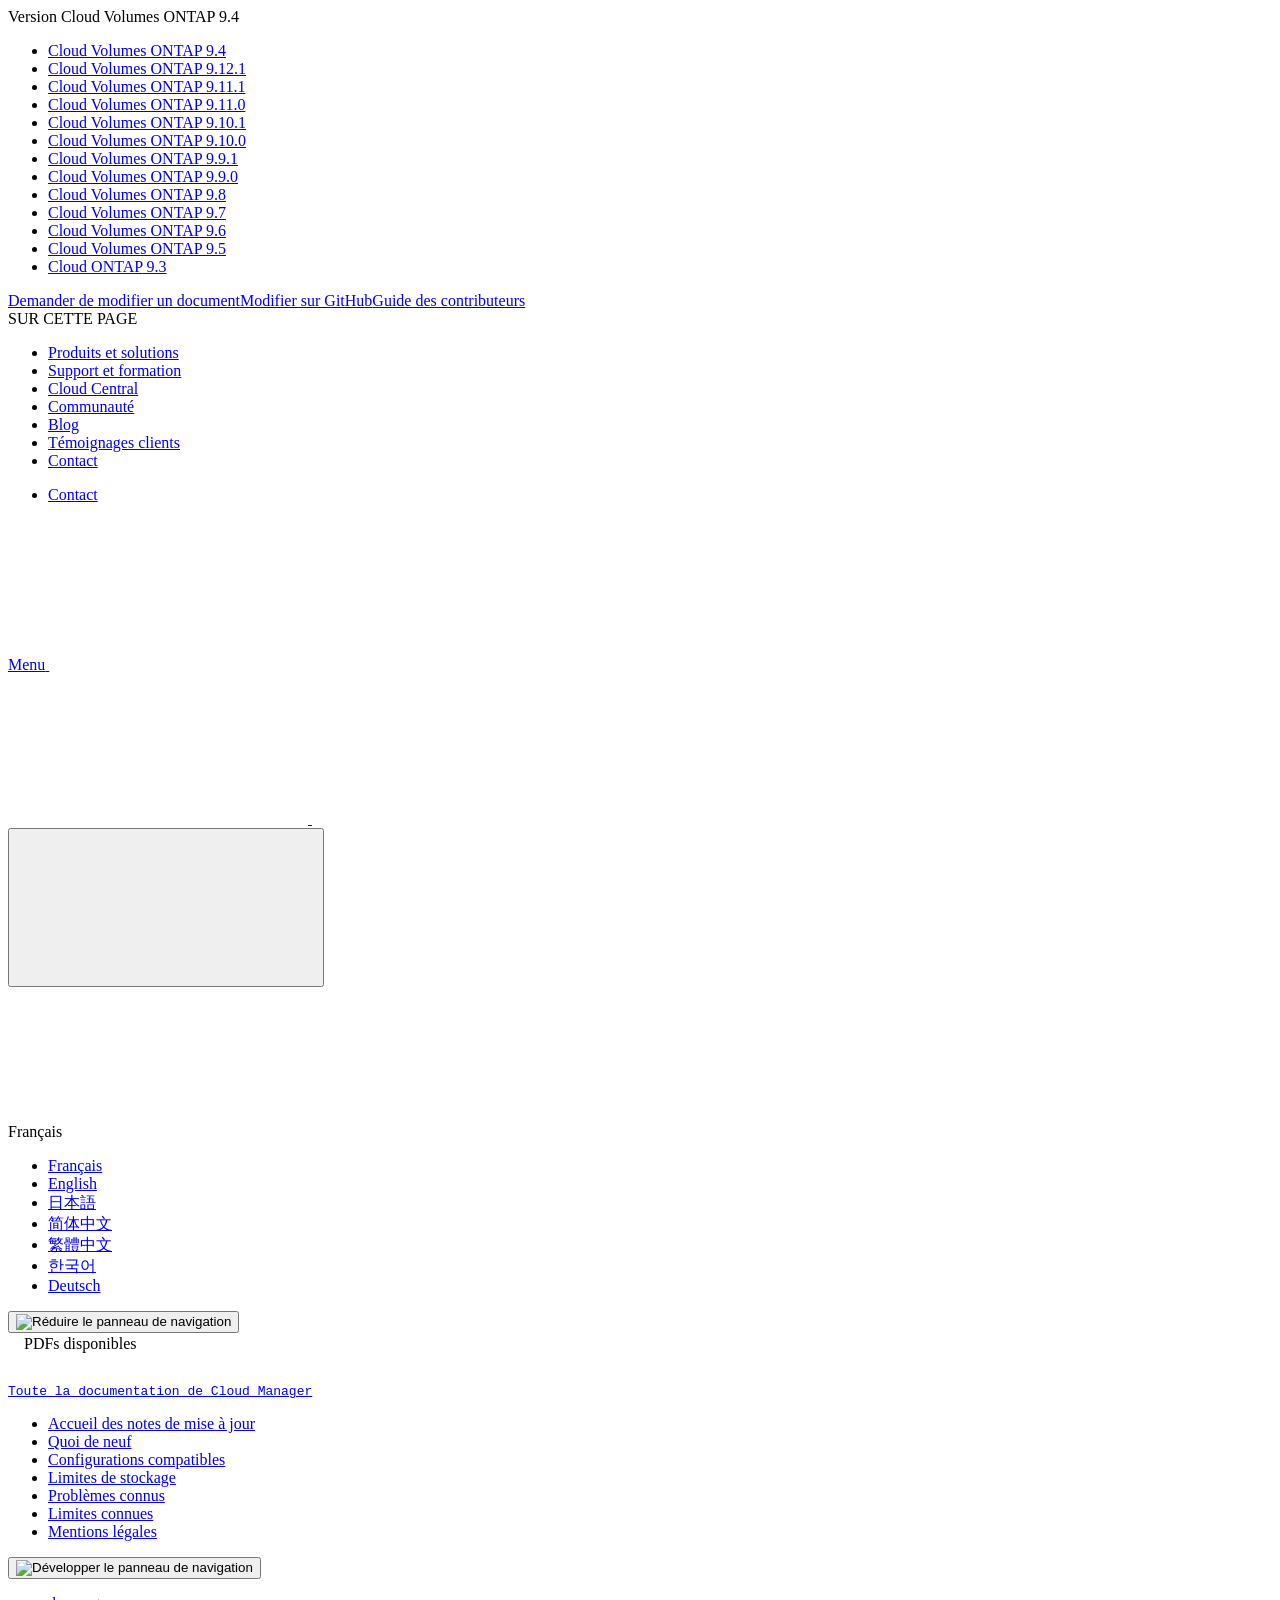
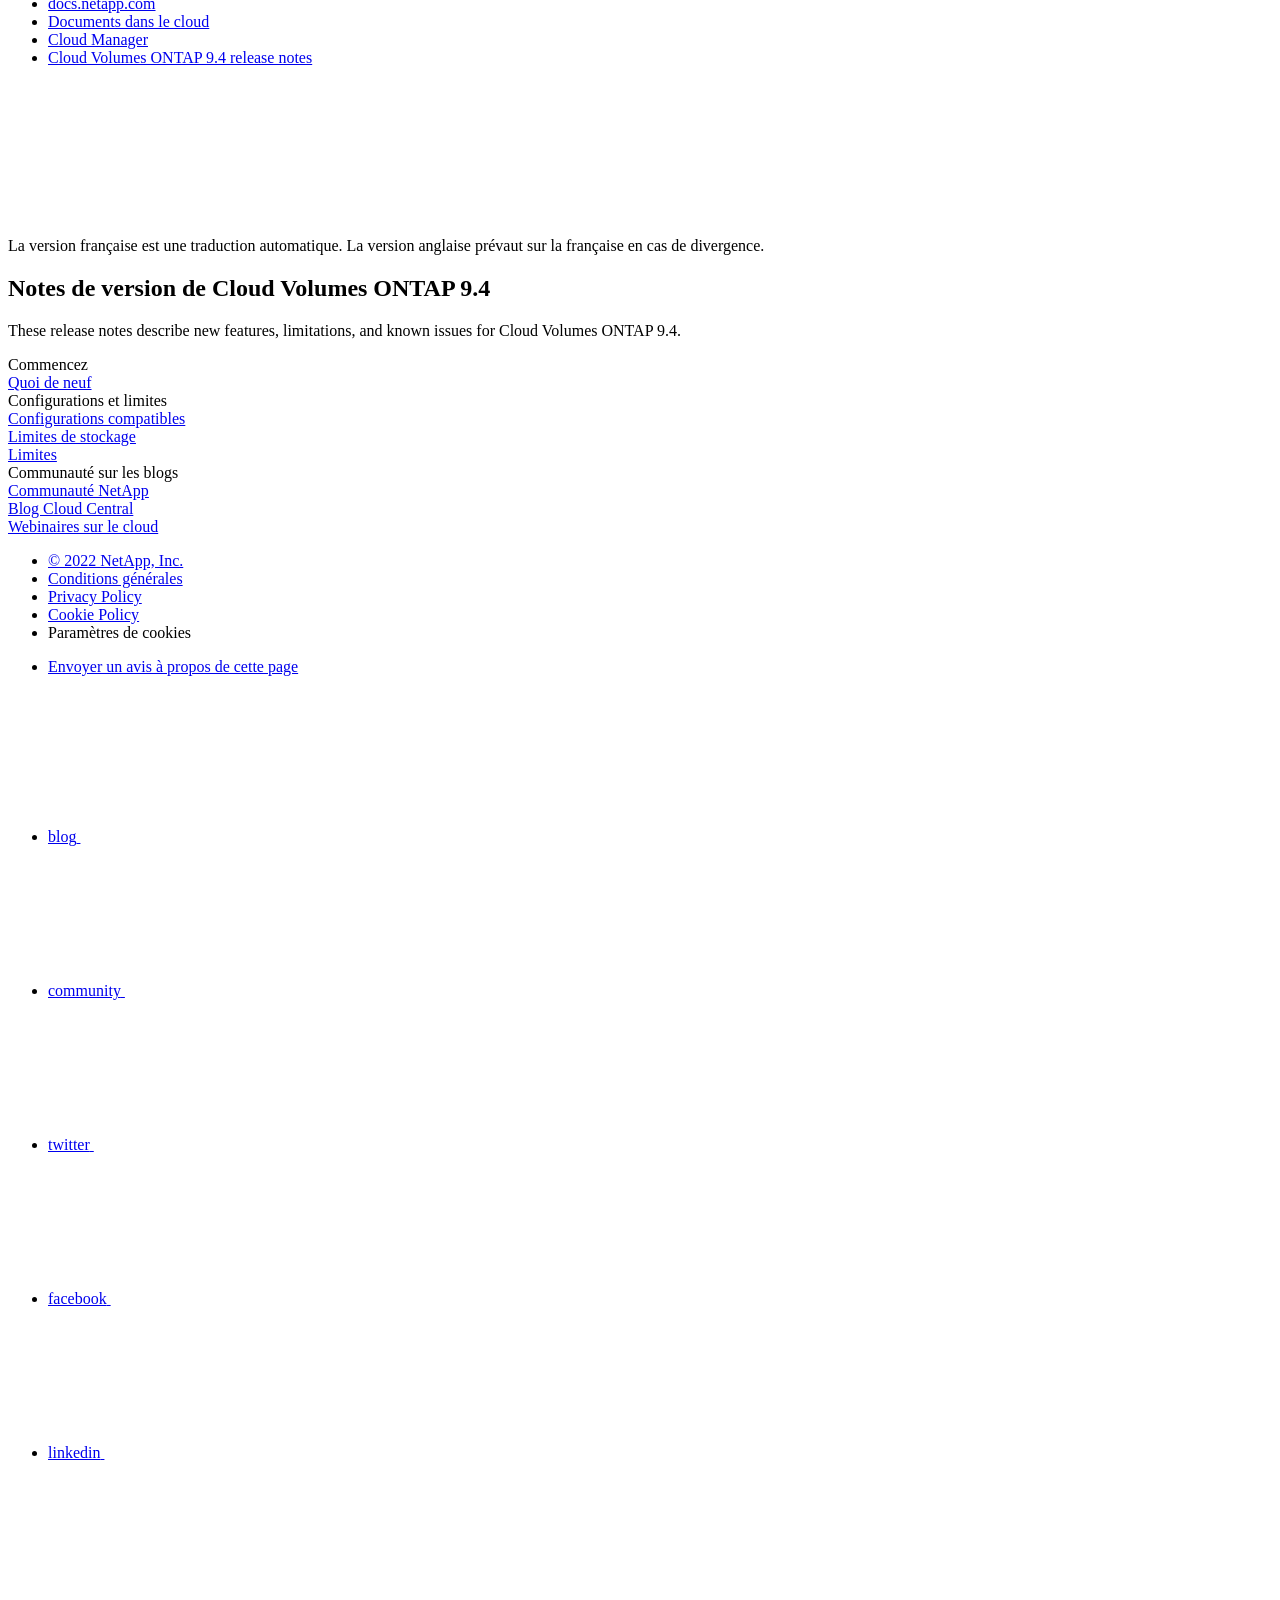
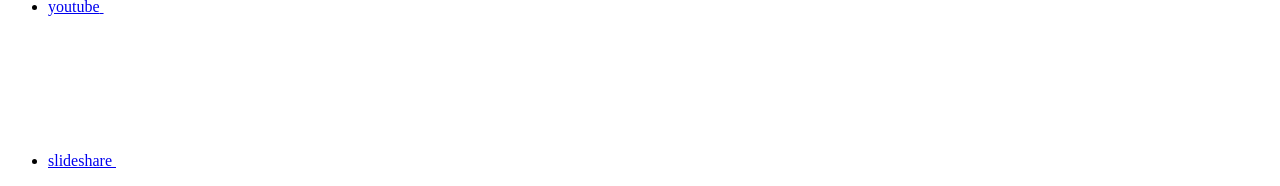
==== commit cfd8c1a1: "Deploying to gh-pages from  @ fd87a84c8984bc8605a08811a0464ae74d459af4 🚀" ====
--- a/index.html
+++ b/index.html
@@ -178,6 +178,13 @@
     <li>
       
       <a href="https://docs.netapp.com/fr-fr/cloud-volumes-ontap-relnotes/index.html" target="_self">
+        <span translate="no" class="notranslate"><span>Cloud Volumes ONTAP</span><span class="version"> 9.12.1</span></span>
+      </a>
+                     
+    </li>
+    <li>
+      
+      <a href="https://docs.netapp.com/fr-fr/cloud-volumes-ontap-9111-relnotes/index.html" target="_self">
         <span translate="no" class="notranslate"><span>Cloud Volumes ONTAP</span><span class="version"> 9.11.1</span></span>
       </a>
                      
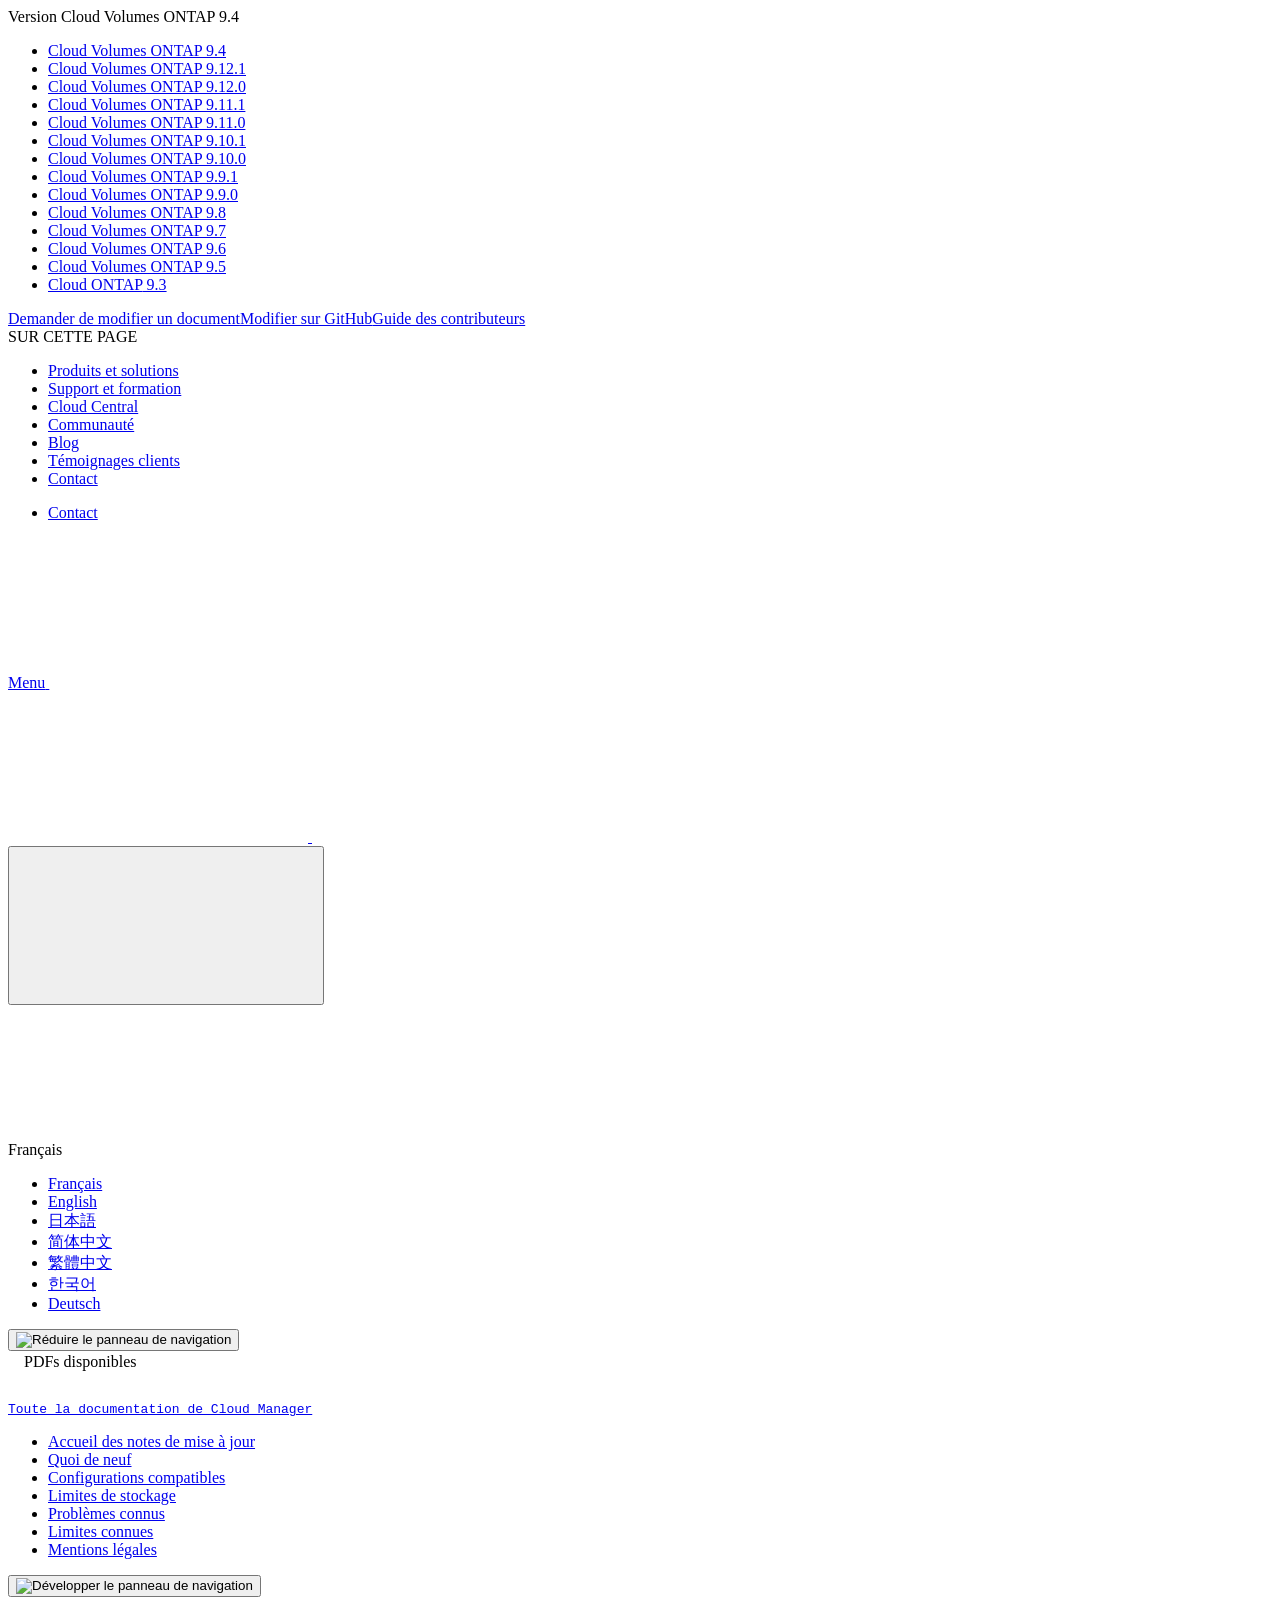
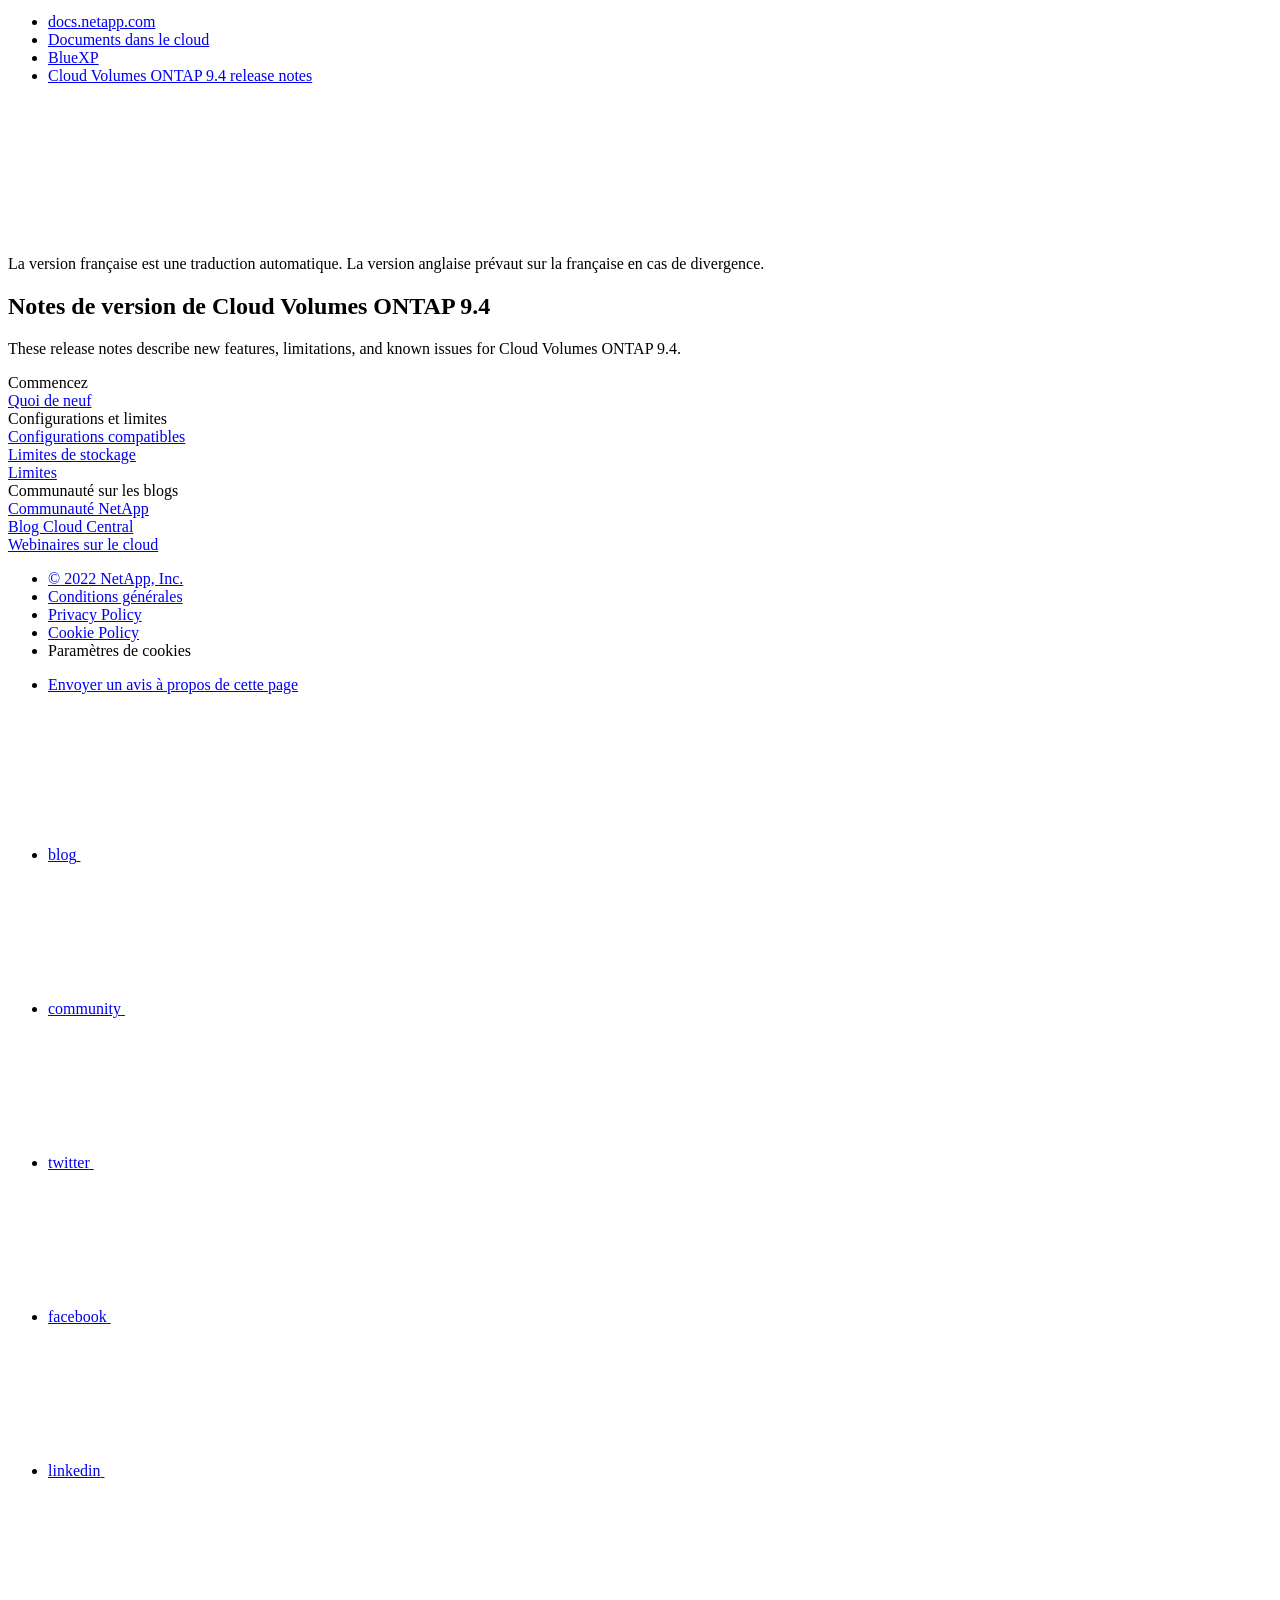
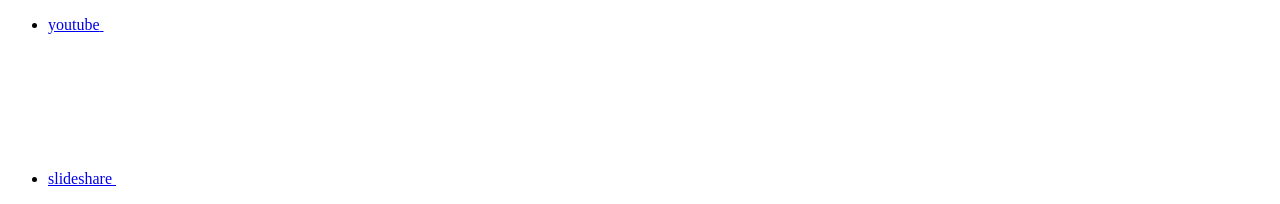
==== commit 33f8310e: "Deploying to gh-pages from  @ 784781cd11fc0584ae5c90d04d56ab117454bb59 🚀" ====
--- a/index.html
+++ b/index.html
@@ -179,6 +179,13 @@
       
       <a href="https://docs.netapp.com/fr-fr/cloud-volumes-ontap-relnotes/index.html" target="_self">
         <span translate="no" class="notranslate"><span>Cloud Volumes ONTAP</span><span class="version"> 9.12.1</span></span>
+      </a>
+                     
+    </li>
+    <li>
+      
+      <a href="https://docs.netapp.com/fr-fr/cloud-volumes-ontap-9120-relnotes/index.html" target="_self">
+        <span translate="no" class="notranslate"><span>Cloud Volumes ONTAP</span><span class="version"> 9.12.0</span></span>
       </a>
                      
     </li>
@@ -591,7 +598,7 @@
 
         
         <li class="n-breadcrumb__list-item">
-          <a href="https://docs.netapp.com/fr-fr/cloud-manager-family/">Cloud Manager</a>
+          <a href="https://docs.netapp.com/fr-fr/cloud-manager-family/">BlueXP</a>
         </li>
         
 
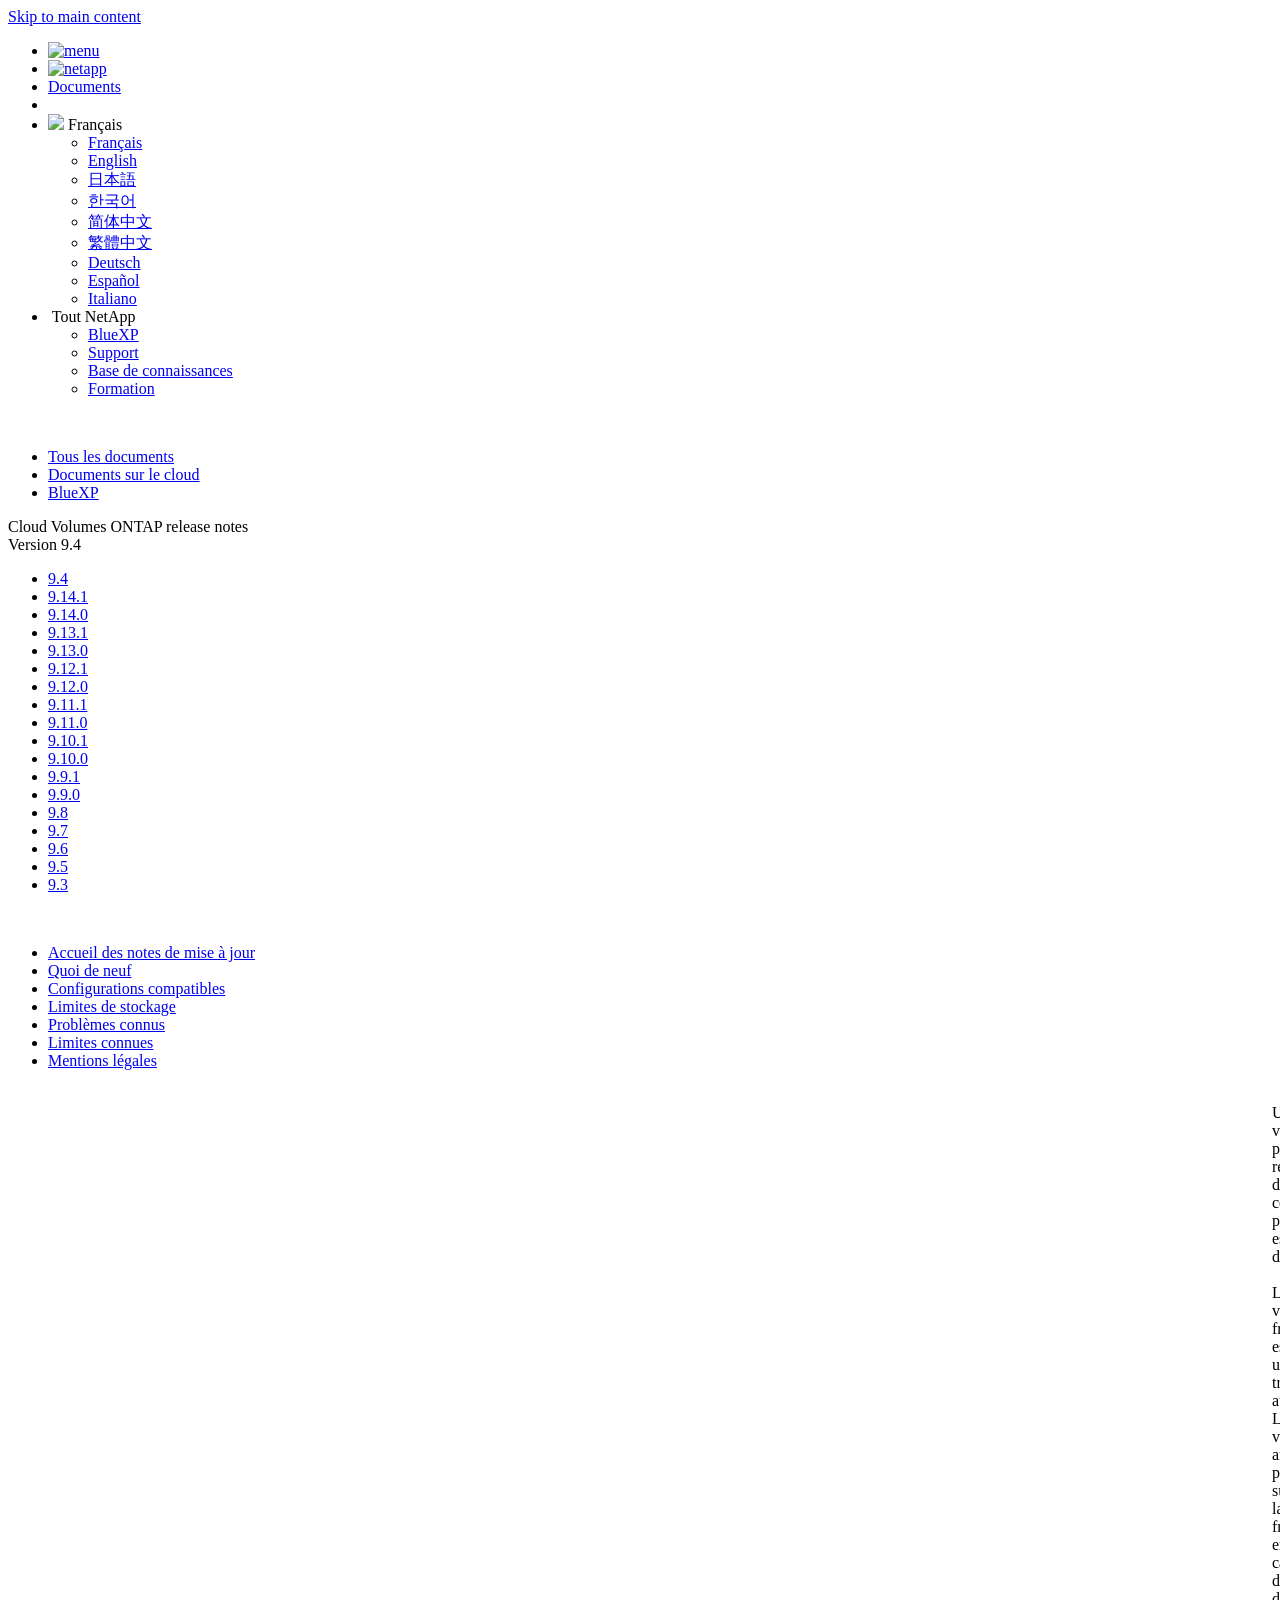
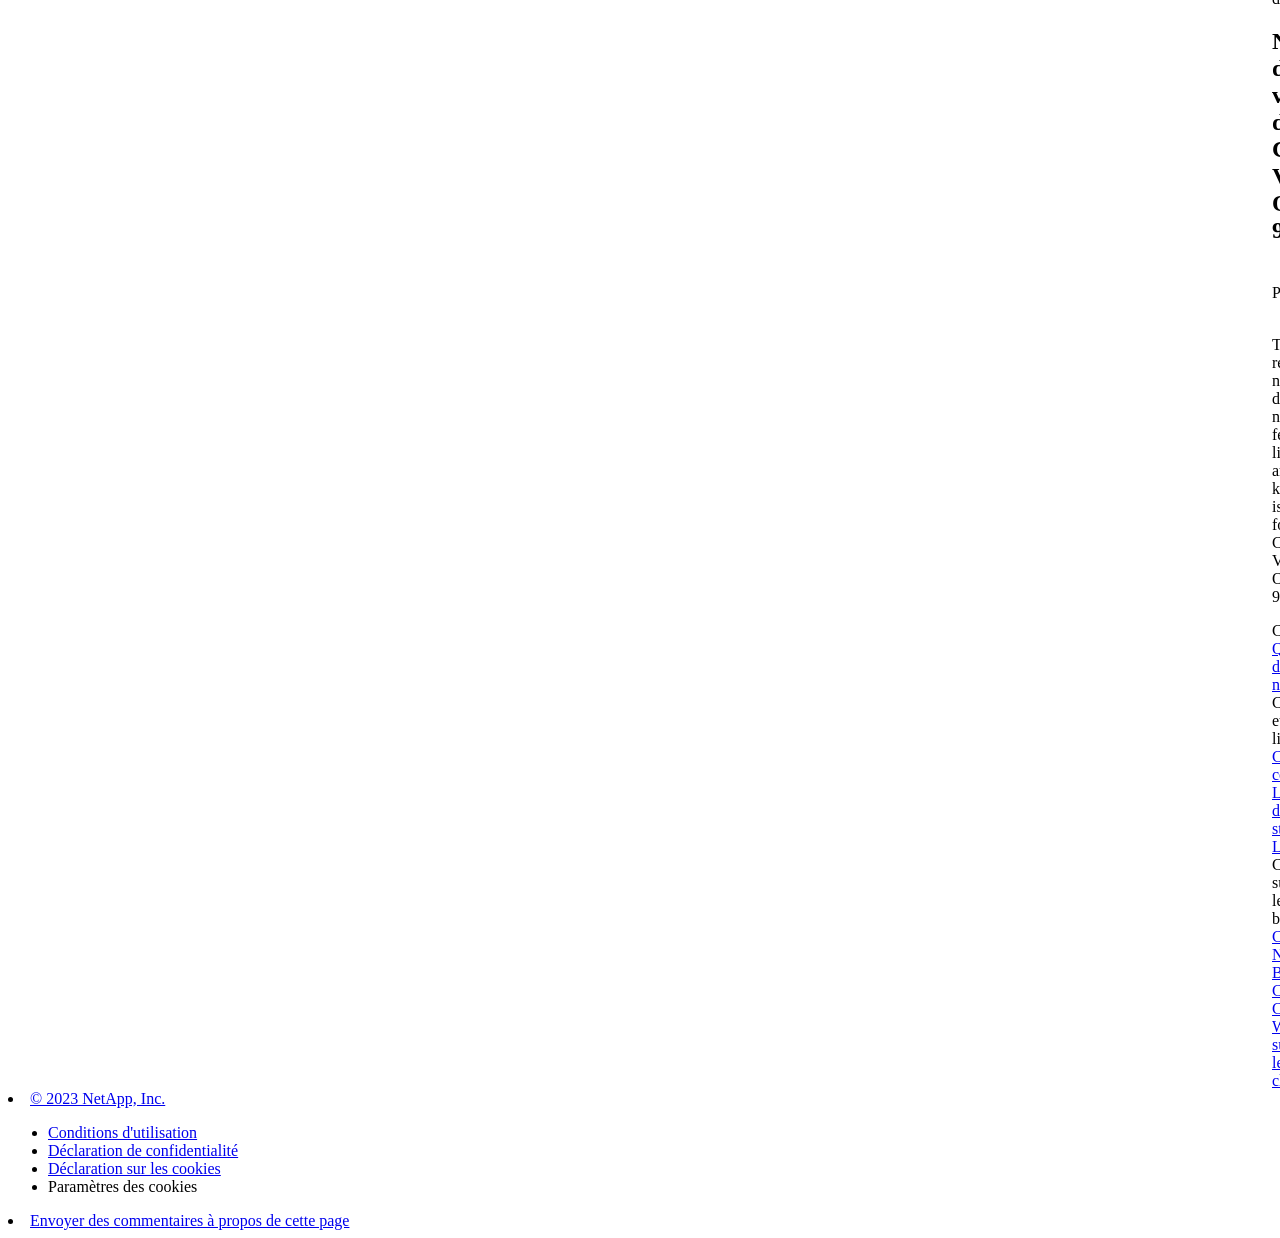
==== commit c1026864: "Built from 85212b2 NetAppDocs/netappdocs-build@3c6cbbaaa77cae59a5599492f956fe43f0d98d4e" ====
--- a/index.html
+++ b/index.html
@@ -22,118 +22,67 @@
 
   <!-- RSS Feed --><link rel="alternate" type="application/rss+xml" title="NetApp Documentation" href="/fr-fr/cloud-volumes-ontap-94-relnotes/feed.xml"><!-- CSS Definitions: NetApp CSS should be defined after generic css -->
 
-  <!-- Elastic Search -->
-  <link rel="stylesheet" href="//cdn.jsdelivr.net/searchkit/0.10.0/theme.css">
 
   <!-- Combined CSS -->
-  <link rel="stylesheet" type="text/css" href="/fr-fr/cloud-volumes-ontap-94-relnotes/css/netappdocs.css">
+  <link rel="stylesheet" type="text/css" href="/fr-fr/cloud-volumes-ontap-94-relnotes/css/ie-netappdocs.css">
 
   
-  <link rel="stylesheet" href="/fr-fr/cloud-volumes-ontap-94-relnotes/css/landing-page.css" type="text/css">
-  <link rel="stylesheet" href="/fr-fr/cloud-volumes-ontap-94-relnotes/css/tabbed-blocks.css" type="text/css">
+  <link rel="stylesheet" href="/fr-fr/cloud-volumes-ontap-94-relnotes/css/ie-landing-page.css" type="text/css">
+  <link rel="stylesheet" href="/fr-fr/cloud-volumes-ontap-94-relnotes/css/ie-tabbed-blocks.css" type="text/css">
   <!-- Canonical url -->
-  <link rel='stylesheet' href='/fr-fr/cloud-volumes-ontap-94-relnotes/css/na-feature.css' type='text/css'><!-- Top level site integrations --><script>
-    function addAdobeLaunch(adobeId) {
-      var head = document.getElementsByTagName('head')[0];
-      var adobe = document.createElement("script");
-      adobe.type = "text/plain";
-      adobe.className = "optanon-category-C0002";
-      adobe.src = "//assets.adobedtm.com/60287eadf1ee/c284da483c83/"+adobeId+".min.js";
-      head.appendChild(adobe);
-    }
-
-    function addGoogleAnalytics(gtagId) {
-      var google = document.createElement("script");
-      google.type = "text/plain";
-      google.className = "optanon-category-C0002";
-      google.src = "https://www.googletagmanager.com/gtag/js?id="+gtagId;
-      var head = document.getElementsByTagName('head')[0];
-      head.appendChild(google);
-
-      window.dataLayer = window.dataLayer || [];
-      function gtag(){dataLayer.push(arguments);}
-      gtag('js', new Date());
-      gtag('config', gtagId);
-    }
-
-    function addConsent(consentId) {
-      var head = document.getElementsByTagName('head')[0];
-      var onetrustConsent = document.createElement("script");
-      onetrustConsent.type = "text/javascript";
-      onetrustConsent.src = "https://cdn.cookielaw.org/consent/"+consentId+"/OtAutoBlock.js";
-      head.appendChild(onetrustConsent);
-
-      var onetrustScript = document.createElement("script");
-      onetrustScript.type = "text/javascript";
-      onetrustScript.src = "https://cdn.cookielaw.org/scripttemplates/otSDKStub.js";
-      onetrustScript.charset = "UTF-8";
-      onetrustScript.dataset.documentLanguage = "true";
-      onetrustScript.dataset.domainScript = consentId;
-      head.appendChild(onetrustScript);
-    }addConsent("72570c5c-fe30-465f-b0e0-b77f7fb4ae34");
-    addAdobeLaunch("launch-e9ff3acac59f");
-    addGoogleAnalytics("UA-81697994-3");function OptanonWrapper() { }
+  <link rel="canonical" href="https://docs.netapp.com/fr-fr/cloud-volumes-ontap-94-relnotes/" />
+  <link rel="alternate" hreflang="x-default" href="https://docs.netapp.com/us-en/cloud-volumes-ontap-94-relnotes/" />
+  <link rel="alternate" hreflang="fr" href="https://docs.netapp.com/fr-fr/cloud-volumes-ontap-94-relnotes/" />
+  <link rel="alternate" hreflang="en" href="https://docs.netapp.com/us-en/cloud-volumes-ontap-94-relnotes/" />
+  <link rel="alternate" hreflang="ja" href="https://docs.netapp.com/ja-jp/cloud-volumes-ontap-94-relnotes/" />
+  <link rel="alternate" hreflang="ko" href="https://docs.netapp.com/ko-kr/cloud-volumes-ontap-94-relnotes/" />
+  <link rel="alternate" hreflang="zh-Hans" href="https://docs.netapp.com/zh-cn/cloud-volumes-ontap-94-relnotes/" />
+  <link rel="alternate" hreflang="zh-Hant" href="https://docs.netapp.com/zh-tw/cloud-volumes-ontap-94-relnotes/" />
+  <link rel="alternate" hreflang="de" href="https://docs.netapp.com/de-de/cloud-volumes-ontap-94-relnotes/" />
+  <link rel="alternate" hreflang="es" href="https://docs.netapp.com/es-es/cloud-volumes-ontap-94-relnotes/" />
+  <link rel="alternate" hreflang="it" href="https://docs.netapp.com/it-it/cloud-volumes-ontap-94-relnotes/" />
+  <!-- Top level site integrations -->
+<script type="text/javascript" src="https://cdn.cookielaw.org/consent/72570c5c-fe30-465f-b0e0-b77f7fb4ae34/OtAutoBlock.js"></script>
+    <script type="text/javascript" src="https://cdn.cookielaw.org/scripttemplates/otSDKStub.js" charset="UTF-8" data-document-language="true" data-domain-script="72570c5c-fe30-465f-b0e0-b77f7fb4ae34"></script>
+    <script type="text/javascript">function OptanonWrapper() { }</script>
+    <script type="text/plain" class="optanon-category-C0002" src="https://assets.adobedtm.com/60287eadf1ee/c284da483c83/launch-e9ff3acac59f.min.js"></script>
+    <script class="optanon-category-C0001">(function(w,d,s,l,i){w[l]=w[l]||[];w[l].push({'gtm.start':
+        new Date().getTime(),event:'gtm.js'});var f=d.getElementsByTagName(s)[0],
+        j=d.createElement(s),dl=l!='dataLayer'?'&l='+l:'';j.setAttributeNode(d.createAttribute('data-ot-ignore'));j.setAttribute('class','optanon-category-C0001');j.async=true;
+        j.src='https://www.googletagmanager.com/gtm.js?id='+i+dl+'';f.parentNode.insertBefore(j,f);
+        })(window,document,'script','dataLayer','GTM-MD73T9M');</script>
+
+  <script src="https://cdnjs.cloudflare.com/ajax/libs/jquery/2.1.4/jquery.min.js"></script>
+  
+  <script>
+    $(document).ready(function() {
+      const MASTHEAD_OFFSET = 65;
+      const SECTIONS = $("main h2, main h3");
+      // PAGE NAV - Init
+      if (SECTIONS.length == 0) {
+        // remove if there is no elements
+        /*
+        $("#ie-right-navbar").remove();
+        $("#ie-right-navbar-collapse").remove();
+        */
+      } else {
+        $(".page-nav-title").css('display', 'block');
+        for (var i = 0; i < SECTIONS.length; i++) {
+          var sectionId = $(SECTIONS[i]).attr('id');
+          var sectionName = $(SECTIONS[i]).text();
+          var subClass = $(SECTIONS[i]).is("h3") ? ' page-nav__sublink' : '';
+          $("#page-menu").append('<li class="page-nav-item"><a href="#' + sectionId + '" class="page-nav__link' + subClass + '">' + sectionName + '</a></li>');
+        }
+      }
+    });
   </script>
-  <script src="https://cdnjs.cloudflare.com/ajax/libs/jquery/2.1.4/jquery.min.js"></script>
+  
   <script src="https://cdnjs.cloudflare.com/ajax/libs/jquery-cookie/1.4.1/jquery.cookie.min.js"></script>
 
   <!-- Used for Product Family Page Sidebar Visibility --><!-- Used to import Promise for IE. Required for SearchKit -->
-  <script src="https://cdnjs.cloudflare.com/ajax/libs/bluebird/3.3.5/bluebird.min.js"></script><script src='/fr-fr/cloud-volumes-ontap-94-relnotes/js/na-search.js'></script><script src='/fr-fr/cloud-volumes-ontap-94-relnotes/js/na-pagenav.js'></script><script src='/fr-fr/cloud-volumes-ontap-94-relnotes/js/na-utility.js'></script>
-  <script src='/fr-fr/cloud-volumes-ontap-94-relnotes/js/clouddocs.js'></script>
-  <script src='/fr-fr/cloud-volumes-ontap-94-relnotes/js/jquery.navgoco.min.js'></script>
-  <script src="https://maxcdn.bootstrapcdn.com/bootstrap/3.3.7/js/bootstrap.min.js" integrity="sha384-Tc5IQib027qvyjSMfHjOMaLkfuWVxZxUPnCJA7l2mCWNIpG9mGCD8wGNIcPD7Txa" crossorigin="anonymous"></script>
-  <script src='/fr-fr/cloud-volumes-ontap-94-relnotes/js/toc.js'></script>
-  <script src='/fr-fr/cloud-volumes-ontap-94-relnotes/js/customscripts.js'></script><script>
-      $(document).ready(function() {
-          
-          var collapseOnInit = true;
-          
-
-          var navSettings = {
-              "caretHtml": '',
-              "accordion": collapseOnInit,
-              "openClass": 'active', // open
-              "save": false, // leave false or nav highlighting doesn't work right
-              "cookie": {
-                  "name": 'navgoco',
-                  "expires": false,
-                  "path": '/'
-              },
-              "slide": {
-                  "duration": 400,
-                  "easing": 'swing'
-              }
-          };
-
-          // Initialize navgoco with default options
-          $("#mysidebar").navgoco(navSettings);
-          
-
-          $("#collapseAll").click(function(e) {
-              e.preventDefault();
-              $("#mysidebar").navgoco('toggle', false);
-          });
-
-          $("#expandAll").click(function(e) {
-              e.preventDefault();
-              $("#mysidebar").navgoco('toggle', true);
-          });
-
-          $(".sidebar-nav-container").on("scroll", function() {
-            $.cookie("sidebarScroll", $(".sidebar-nav-container").scrollTop(), {
-              path    : "/fr-fr/cloud-volumes-ontap-94-relnotes"  
-            });
-          });
-          $(function() {
-            if ($.cookie("sidebarScroll")) {
-              $(".sidebar-nav-container").scrollTop($.cookie("sidebarScroll"));
-            }
-          });
-
-      });
-
-  </script>
-  <script>
+  <script src="https://cdnjs.cloudflare.com/ajax/libs/bluebird/3.3.5/bluebird.min.js"></script><script src='/fr-fr/cloud-volumes-ontap-94-relnotes/js/na-search.js'></script><script src='/fr-fr/cloud-volumes-ontap-94-relnotes/js/ie-clouddocs.js'></script>
+  <script src="https://maxcdn.bootstrapcdn.com/bootstrap/3.3.7/js/bootstrap.min.js" integrity="sha384-Tc5IQib027qvyjSMfHjOMaLkfuWVxZxUPnCJA7l2mCWNIpG9mGCD8wGNIcPD7Txa" crossorigin="anonymous"></script><script>
+    /*
       $(document).ready(function() {
           $("#tg-sb-link").click(function() {
               $("#tg-sb-sidebar").toggle();
@@ -143,323 +92,598 @@
               $("#tg-sb-icon").toggleClass('fa-toggle-off');
           });
       });
+      */
   </script>
   <script src='/fr-fr/cloud-volumes-ontap-94-relnotes/js/custom-dropdown.js'></script>
   <script src='/fr-fr/cloud-volumes-ontap-94-relnotes/js/FileSaver.min.js'></script>
   <script src='/fr-fr/cloud-volumes-ontap-94-relnotes/js/jszip-utils.min.js'></script>
-  <script src='/fr-fr/cloud-volumes-ontap-94-relnotes/js/jszip.min.js'></script>
-  <script src='/fr-fr/cloud-volumes-ontap-94-relnotes/js/pdf-ux.js'></script>
-</head>
+  <script src='/fr-fr/cloud-volumes-ontap-94-relnotes/js/jszip.min.js'></script><script src='/fr-fr/cloud-volumes-ontap-94-relnotes/js/ie-pdf-ux.js'></script></head>
 
 
   <body class role="document" data-flavor="">
-    <div id="page" class="n-off-canvas-menu">
-      <div class="n-off-canvas-menu__menu"><!--TODO: Add offcanvas code --></div>
-      <div class="n-off-canvas-menu__content-wrap">
-        <header class="site-header" id="banner">
-  
-  <!-- Start Page Toolbar -->
-  
-  <div class="page-nav-toolbar"><div id="version-dropdown-new" class="custom-dropdown" >
-  <div class="custom-dropdown-select unselected" title="Cloud Volumes ONTAP 9.4">
-    <label>Version</label>
-    <span translate="no" class="notranslate">Cloud Volumes ONTAP 9.4</span>
-    <img src="/fr-fr/cloud-volumes-ontap-94-relnotes/images/chevron_up.svg" alt="" class="custom-icon chevrondown invisible" />
-    <img src="/fr-fr/cloud-volumes-ontap-94-relnotes/images/chevron_down.svg" alt="" class="custom-icon chevronup" />
-  </div>
-
-  <ul class="custom-dropdown-menu"><li>
-      
-      <a href="https://docs.netapp.com/fr-fr/cloud-volumes-ontap-94-relnotes/index.html" target="_self">
-        <span translate="no" class="notranslate"><span>Cloud Volumes ONTAP</span><span class="version"> 9.4</span></span>
-      </a>
-                     
-    </li>
-    <li>
-      
-      <a href="https://docs.netapp.com/fr-fr/cloud-volumes-ontap-relnotes/index.html" target="_self">
-        <span translate="no" class="notranslate"><span>Cloud Volumes ONTAP</span><span class="version"> 9.12.1</span></span>
-      </a>
-                     
-    </li>
-    <li>
-      
-      <a href="https://docs.netapp.com/fr-fr/cloud-volumes-ontap-9120-relnotes/index.html" target="_self">
-        <span translate="no" class="notranslate"><span>Cloud Volumes ONTAP</span><span class="version"> 9.12.0</span></span>
-      </a>
-                     
-    </li>
-    <li>
-      
-      <a href="https://docs.netapp.com/fr-fr/cloud-volumes-ontap-9111-relnotes/index.html" target="_self">
-        <span translate="no" class="notranslate"><span>Cloud Volumes ONTAP</span><span class="version"> 9.11.1</span></span>
-      </a>
-                     
-    </li>
-    <li>
-      
-      <a href="https://docs.netapp.com/fr-fr/cloud-volumes-ontap-9110-relnotes/index.html" target="_self">
-        <span translate="no" class="notranslate"><span>Cloud Volumes ONTAP</span><span class="version"> 9.11.0</span></span>
-      </a>
-                     
-    </li>
-    <li>
-      
-      <a href="https://docs.netapp.com/fr-fr/cloud-volumes-ontap-9101-relnotes/index.html" target="_self">
-        <span translate="no" class="notranslate"><span>Cloud Volumes ONTAP</span><span class="version"> 9.10.1</span></span>
-      </a>
-                     
-    </li>
-    <li>
-      
-      <a href="https://docs.netapp.com/fr-fr/cloud-volumes-ontap-9100-relnotes/index.html" target="_self">
-        <span translate="no" class="notranslate"><span>Cloud Volumes ONTAP</span><span class="version"> 9.10.0</span></span>
-      </a>
-                     
-    </li>
-    <li>
-      
-      <a href="https://docs.netapp.com/fr-fr/cloud-volumes-ontap-991-relnotes/index.html" target="_self">
-        <span translate="no" class="notranslate"><span>Cloud Volumes ONTAP</span><span class="version"> 9.9.1</span></span>
-      </a>
-                     
-    </li>
-    <li>
-      
-      <a href="https://docs.netapp.com/fr-fr/cloud-volumes-ontap-990-relnotes/index.html" target="_self">
-        <span translate="no" class="notranslate"><span>Cloud Volumes ONTAP</span><span class="version"> 9.9.0</span></span>
-      </a>
-                     
-    </li>
-    <li>
-      
-      <a href="https://docs.netapp.com/fr-fr/cloud-volumes-ontap-98-relnotes/index.html" target="_self">
-        <span translate="no" class="notranslate"><span>Cloud Volumes ONTAP</span><span class="version"> 9.8</span></span>
-      </a>
-                     
-    </li>
-    <li>
-      
-      <a href="https://docs.netapp.com/fr-fr/cloud-volumes-ontap-97-relnotes/index.html" target="_self">
-        <span translate="no" class="notranslate"><span>Cloud Volumes ONTAP</span><span class="version"> 9.7</span></span>
-      </a>
-                     
-    </li>
-    <li>
-      
-      <a href="https://docs.netapp.com/fr-fr/cloud-volumes-ontap-96-relnotes/index.html" target="_self">
-        <span translate="no" class="notranslate"><span>Cloud Volumes ONTAP</span><span class="version"> 9.6</span></span>
-      </a>
-                     
-    </li>
-    <li>
-      
-      <a href="https://docs.netapp.com/fr-fr/cloud-volumes-ontap-95-relnotes/index.html" target="_self">
-        <span translate="no" class="notranslate"><span>Cloud Volumes ONTAP</span><span class="version"> 9.5</span></span>
-      </a>
-                     
-    </li>
-    <li>
-      
-      <a href="https://docs.netapp.com/fr-fr/cloud-volumes-ontap-93-relnotes/index.html" target="_self">
-        <span translate="no" class="notranslate"><span>Cloud ONTAP</span><span class="version"> 9.3</span></span>
-      </a>
-                     
-    </li>
-    
-  </ul>
-</div><div class="page-nav-contribute"><a target="_blank" href="https://github.com/NetAppDocs/cloud-volumes-ontap-94-relnotes/issues/new?body=Page%3A%20[Notes de version de Cloud Volumes ONTAP 9.4](https://docs.netapp.com/fr-fr/cloud-volumes-ontap-94-relnotes/index.html)&template=public-issue-template.md" class="page-nav-contribute-link" role="button"><img src="/fr-fr/cloud-volumes-ontap-94-relnotes/images/discuss-sm.svg" alt="" class="github-icon" />Demander de modifier un document</a><a target="_blank" href="https://github.com/NetAppDocs/cloud-volumes-ontap-94-relnotes/blob/main/index.adoc" class="page-nav-contribute-link" role="button"><img src="/fr-fr/cloud-volumes-ontap-94-relnotes/images/edit-sm.svg" alt="" class="github-icon" />Modifier sur GitHub</a><a target="_blank" href="https://docs.netapp.com/us-en/contribute/" class="page-nav-contribute-link"  ><img src="/fr-fr/cloud-volumes-ontap-94-relnotes/images/article-sm.svg" alt="" class="github-icon" />Guide des contributeurs</a></div>
-    <div class="page-nav-container">
-      <nav class="page-nav-fixed">
-        <div class="page-nav-title">SUR CETTE PAGE</div>
-        <div class="page-nav-links">
-          <ul class="page-nav-inner" id="page-menu"></ul>
-        </div>
-      </nav>
-    </div>
-  </div>
-  
-  
-  <!-- Start top_hat -->
-  <div class="n-top-hat">
-    <div class="n-container">
-      <div class="n-top-hat__cross-property-nav">
-        <ul class="n-top-hat__list">
-          <li class="n-top-hat__list-item">
-            <a href="https://www.netapp.com/products-a-z/" class="n-top-hat__link">Produits et solutions</a>
-          </li>
-          <li class="n-top-hat__list-item">
-            <a href="https://www.netapp.com/support-and-training/netapp-university/" class="n-top-hat__link">Support et formation</a>
-          </li>
-          <li class="n-top-hat__list-item">
-            <a href="https://cloud.netapp.com" class="n-top-hat__link">Cloud Central</a>
-          </li>
-          <li class="n-top-hat__list-item">
-            <a href="https://community.netapp.com/" class="n-top-hat__link">Communauté</a>
-          </li>
-          <li class="n-top-hat__list-item">
-            <a href="https://blog.netapp.com/" class="n-top-hat__link">Blog</a>
-          </li>
-          <li class="n-top-hat__list-item">
-            <a href="https://customers.netapp.com/en/" class="n-top-hat__link">Témoignages clients</a>
-          </li>
-          <li class="n-top-hat__list-item">
-            <a href="https://www.netapp.com/us/contact-us/index.aspx" target="_self" class="n-top-hat__link" data-ntap-ui="contact-us">Contact</a>
-          </li>
-        </ul>
-      </div>
-      <div class="n-top-hat__utils">
-        <ul class="n-top-hat__list">
-          <li class="n-top-hat__list-item">
-            <a href="https://www.netapp.com/us/contact-us/index.aspx" target="_self" class="n-top-hat__link" data-ntap-ui="contact-us">Contact</a>
-          </li>
-        </ul>
-      </div>
-    </div>
-  </div>
-  <!-- End top_hat -->
-
-  <!-- Start property bar -->
-  <style>
-    .n-property-navigation-bar__menus--desktop-experience .n-menu--mega__default-content__heading span {
-    color: #34B0FF;
-    }
-  </style>
-  <div class="n-property-bar " data-ntap-ui="sticky-nav">
-    <div class="n-property-bar__inner-wrap">
-      <div class="n-property-bar__menu-toggle">
-        <a href="#" class="n-property-bar__menu-toggle-link">
-          <span class="n-property-bar__menu-toggle-text">Menu</span>
-          <svg class="n-icon-bars n-property-bar__menu-toggle-icon" aria-labelledby="title">
-            <title>bars</title>
-            <use xlink:href="/fr-fr/cloud-volumes-ontap-94-relnotes/common/svg/sprite.svg#bars"></use>
-          </svg>
-        </a>
-      </div>
-      <div class="n-property-bar__property-mark ">
-        <a href="https://www.netapp.com" class="n-property-bar__property-link">
-          <div class="n-property-bar__logo">
-            <svg class="n-icon-netapp-mark n-icon-netapp-mark n-property-bar__netapp-mark-icon" aria-labelledby="title">
-              <title>netapp-mark</title>
-              <use xlink:href="/fr-fr/cloud-volumes-ontap-94-relnotes/common/svg/sprite.svg#netapp-mark"></use>
-            </svg>
-            <svg class="n-icon-netapp-logo n-property-bar__logo-svg" aria-labelledby="title">
-              <title>netapp-logo</title>
-              <use xlink:href="/fr-fr/cloud-volumes-ontap-94-relnotes/common/svg/sprite.svg#netapp-logo"></use>
-            </svg>
-          </div>
-        </a>
-      </div>
-
-      
-      
-      
-      <div class="search-property-bar">
-        <div id="search-demo-container" class="searchbox n-property-bar__search">
-          <div id="react-search" 
-          data-search-html="/fr-fr/cloud-volumes-ontap-94-relnotes/search.html"
-          data-type="widget" 
-          data-placeholder="Rechercher une documentation"
-          data-no-results-found="Aucun résultat n'a été trouvé pour {query}"
-          data-did-you-mean="Rechercher {suggestion}."
-          data-no-results-found-did-you-mean="Aucun résultat n’a été trouvé pour {query}. Voulez-vous dire {suggestion} ?"
-          data-results-found="{hitCount} résultats trouvés"
-          data-error-message="We're sorry, an issue occurred when fetching your results. Please try again."
-          data-error-reset="Reset Search"
-          data-sk-es-pf-indexes=""
-          data-flavor=""></div>
-          <button class="n-property-bar__search-toggle-button" type="button">
-            <svg class="n-icon-search n-property-bar__search-toggle-button-icon" aria-labelledby="title">
-              <title>search</title>
-              <use xmlns:xlink="http://www.w3.org/1999/xlink" xlink:href="/fr-fr/cloud-volumes-ontap-94-relnotes/common/svg/sprite.svg#search"></use>
-            </svg>
-          </button>
-        </div>
-      </div>
-      
-    </div>
-  </div>
-  <div class="n-property-bar__toolbar">
-    <!-- Start Language Selector --><div id="language-dropdown" class="custom-dropdown custom-dropdown-lang">
-      <div class="custom-dropdown-select custom-dropdown-select-lang">
-      <span class="lang-name">Français</span>
-          <svg class="n-globe__icon" aria-labelledby="title">
-            <title>globe</title>
-            <use xmlns:xlink="http://www.w3.org/1999/xlink" xlink:href="/fr-fr/cloud-volumes-ontap-94-relnotes/common/svg/sprite.svg#globe"></use>
-          </svg>
-        </button>
-      </div>
-
-      <ul class="custom-dropdown-menu"><li>
-          <a href="https://docs.netapp.com/fr-fr/cloud-volumes-ontap-94-relnotes/index.html" target="_self"><span translate="no" class="notranslate">Français</span></a>
-        </li><li>
-          <a href="https://docs.netapp.com/us-en/cloud-volumes-ontap-94-relnotes/index.html" target="_self"><span translate="no" class="notranslate">English</span></a>
-        </li><li>
-          <a href="https://docs.netapp.com/ja-jp/cloud-volumes-ontap-94-relnotes/index.html" target="_self"><span translate="no" class="notranslate">日本語</span></a>
-        </li><li>
-          <a href="https://docs.netapp.com/zh-cn/cloud-volumes-ontap-94-relnotes/index.html" target="_self"><span translate="no" class="notranslate">简体中文</span></a>
-        </li><li>
-          <a href="https://docs.netapp.com/zh-tw/cloud-volumes-ontap-94-relnotes/index.html" target="_self"><span translate="no" class="notranslate">繁體中文</span></a>
-        </li><li>
-          <a href="https://docs.netapp.com/ko-kr/cloud-volumes-ontap-94-relnotes/index.html" target="_self"><span translate="no" class="notranslate">한국어</span></a>
-        </li><li>
-          <a href="https://docs.netapp.com/de-de/cloud-volumes-ontap-94-relnotes/index.html" target="_self"><span translate="no" class="notranslate">Deutsch</span></a>
-        </li></ul>
-    </div><!-- End Language Selector -->
-
-    <div class="n-property-bar__cta"></div>
-  </div>
-  <script>
-    $(function(){
-        var currentLocalization = $('html').attr('lang');
-
-        var localizationsDictionary = {
-            "en-CA" : "https://www.netapp.com/search/index.aspx?for_cr=canada&",
-            "en-IN" : "https://www.netapp.com/search/index.aspx?for_cr=india&",
-            "nl-NL" : "https://www.netapp.com/search/index.aspx?for_cr=netherlands&",
-            "ru-RU" : "https://www.netapp.com/search/index.aspx?for_cr=russia&",
-            "sv-SE" : "https://www.netapp.com/search/index.aspx?for_cr=sweden&",
-            "it-IT" : "https://www.netapp.com/search/index.aspx?for_cr=italy&",
-            "he-IL" : "https://www.netapp.com/search/index.aspx?for_cr=israel&",
-            "ko-KR" : "https://www.netapp.com/search/index.aspx?for_cr=korea&",
-            "zh-TW" : "https://www.netapp.com/search/index.aspx?for_cr=taiwan&",
-            "en-GB" : "https://www.netapp.com/search/index.aspx?for_cr=unitedkingdom&",
-            "en-SG" : "https://www.netapp.com/search/index.aspx?for_cr=asean&",
-            "en-AU" : "https://www.netapp.com/search/index.aspx?for_cr=australia&",
-            "pt-BR" : "https://www.netapp.com/search/index.aspx?for_cr=brasil&",
-            "de-CH" : "https://www.netapp.com/search/index.aspx?for_cr=switzerland&",
-            "es-MX" : "https://www.netapp.com/search/index.aspx?for_cr=mexico&"
-        };
-
-        if($('html').hasClass('ntap-whitelisted') && localizationsDictionary.hasOwnProperty(currentLocalization)) {
-            $('.n-property-bar__property-link').attr('href', '/');
-        }
-    });
-  </script>
-  <!-- End property bar -->
-</header>
-
+    <div class="skip-to-main">
+      <a href="#main" >Skip to main content</a>
+    </div><noscript><iframe src="https://www.googletagmanager.com/ns.html?id=GTM-MD73T9M"
+      height="0" width="0" style="display:none;visibility:hidden"></iframe></noscript><div id="page" class="">
+      <div id="ie-phone-menu" class=""></div>
+      <div id="ie-content-wrap" class="">
+        <nav id="ie-new-header">
+    <ul>
+        <li id="ie-phone-menu-button">
+            <a href="#">
+                <image id="" src="/fr-fr/cloud-volumes-ontap-94-relnotes/images/hamburger.svg" alt="menu" />
+            </a>
+        </li>
+
+        <li>
+            <a href="https://www.netapp.com/fr">
+                <image id="ie-header-logo" src="/fr-fr/cloud-volumes-ontap-94-relnotes/images/netapp_logo.svg" alt="netapp" />
+            </a>
+        </li>
+        <li id="ie-header-docs">
+            <a href="https://www.netapp.com/fr/support-and-training/documentation/">Documents</a>
+        </li>
+
+        <!-- Empty container to push header left with or without lang selector -->
+        <li id="empty-container" style="margin-left: auto">
+        </li>
+        <!-- Start Language Selector --><li id="ie-language-dropdown">
+            <div id="language-dropdown" class="custom-dropdown custom-dropdown-lang">
+                <div class="custom-dropdown-select custom-dropdown-select-lang">
+                    <img src="/fr-fr/cloud-volumes-ontap-94-relnotes/images/language_white_24dp.svg" class="n-globe__icon" />
+                    <span class="lang-name">Français</span>
+                    <img src="/fr-fr/cloud-volumes-ontap-94-relnotes/images/dropdown-arrow.svg" alt="" class="custom-icon chevrondown header invisible" />
+                    <img src="/fr-fr/cloud-volumes-ontap-94-relnotes/images/dropdown-arrow.svg" alt="" class="custom-icon chevronup header" />
+                    </button>
+                </div>
+
+                <ul class="custom-dropdown-menu"><li>
+                        <a href="https://docs.netapp.com/fr-fr/cloud-volumes-ontap-94-relnotes/index.html"
+                            target="_self"><span translate="no" class="notranslate">Français</span></a>
+                    </li><li>
+                        <a href="https://docs.netapp.com/us-en/cloud-volumes-ontap-94-relnotes/index.html"
+                            target="_self"><span translate="no" class="notranslate">English</span></a>
+                    </li><li>
+                        <a href="https://docs.netapp.com/ja-jp/cloud-volumes-ontap-94-relnotes/index.html"
+                            target="_self"><span translate="no" class="notranslate">日本語</span></a>
+                    </li><li>
+                        <a href="https://docs.netapp.com/ko-kr/cloud-volumes-ontap-94-relnotes/index.html"
+                            target="_self"><span translate="no" class="notranslate">한국어</span></a>
+                    </li><li>
+                        <a href="https://docs.netapp.com/zh-cn/cloud-volumes-ontap-94-relnotes/index.html"
+                            target="_self"><span translate="no" class="notranslate">简体中文</span></a>
+                    </li><li>
+                        <a href="https://docs.netapp.com/zh-tw/cloud-volumes-ontap-94-relnotes/index.html"
+                            target="_self"><span translate="no" class="notranslate">繁體中文</span></a>
+                    </li><li>
+                        <a href="https://docs.netapp.com/de-de/cloud-volumes-ontap-94-relnotes/index.html"
+                            target="_self"><span translate="no" class="notranslate">Deutsch</span></a>
+                    </li><li>
+                        <a href="https://docs.netapp.com/es-es/cloud-volumes-ontap-94-relnotes/index.html"
+                            target="_self"><span translate="no" class="notranslate">Español</span></a>
+                    </li><li>
+                        <a href="https://docs.netapp.com/it-it/cloud-volumes-ontap-94-relnotes/index.html"
+                            target="_self"><span translate="no" class="notranslate">Italiano</span></a>
+                    </li></ul>
+            </div>
+            </li>
+        <!-- End Language Selector -->
+
+
+        <li id="ie-allnetapp">
+            <div id="allnetapp-dropdown" class="custom-dropdown custom-dropdown-allnetapp">
+                <div class="custom-dropdown-select custom-dropdown-select-allnetapp">
+                    <img src="/fr-fr/cloud-volumes-ontap-94-relnotes/images/apps_white_24dp.svg" alt="" class="allnetapp-icon" />
+                    <span class="allnetapp-name">Tout NetApp</span>
+                    <img src="/fr-fr/cloud-volumes-ontap-94-relnotes/images/dropdown-arrow.svg" alt="" class="custom-icon chevrondown header invisible" />
+                    <img src="/fr-fr/cloud-volumes-ontap-94-relnotes/images/dropdown-arrow.svg" alt="" class="custom-icon chevronup header" />
+                    </button>
+                </div>
+
+                <ul class="custom-dropdown-menu allnetapp-dropdown">
+                    <li>
+                        <a href="https://bluexp.netapp.com/fr/"
+                            target="_self"><span translate="no" class="notranslate">BlueXP</span></a>
+                    </li>
+                    <li>
+                        <a href="https://mysupport.netapp.com/site/"
+                            target="_self"><span translate="no" class="notranslate">Support</span></a>
+                    </li>
+                    <li>
+                        <a href="https://kb.netapp.com/"
+                            target="_self"><span translate="no" class="notranslate">Base de connaissances</span></a>
+                    </li>
+                    <li>
+                        <a href="https://www.netapp.com/fr/support-and-training/netapp-learning-services/"
+                            target="_self"><span translate="no" class="notranslate">Formation</span></a>
+                    </li>
+                </ul>
+            </div>
+
+        </li>
+
+    </ul>
+</nav>
 
         <main id="n-main-content" class="n-main-content">
           <!-- Start Documentation Content -->
 <div class="ie-main">
-  <!-- Sidebar Column -->
+
+<div id="ie-new-sidebar-collapse" style="display: none">
+    <img id="sidebar-expand" class="ie-searchbox-icon" src="/fr-fr/cloud-volumes-ontap-94-relnotes/images/double_arrow.svg" alt="" />
+</div>
+<div id="ie-new-sidebar">
+    <div id="ie-product-identity-lockup">
+        <div id="sidebar-collapse" class="">
+            <img src="/fr-fr/cloud-volumes-ontap-94-relnotes/images/double_arrow.svg" alt="" />
+        </div>
+        <div id="ie-breadcrumb" class="">
+  <ul class="ie-breadcrumb">
+    <li class="">
+      <a href="https://docs.netapp.com">Tous les documents</a>
+    </li>
+    
+    
+    <li class="">
+      <a href="https://docs.netapp.com/us-en/cloud/">Documents sur le cloud</a>
+    </li>
+    
+
+    
+    <li class="">
+      <a href="https://docs.netapp.com/fr-fr/bluexp-family/">
+        BlueXP
+      </a>
+    </li>
+    
+  </ul>
   
-  <div class="col-md-3" id="sidebar-height">
-      <button id="btn-sidebar-collapse" onclick="hideSidebar()"><img src="/fr-fr/cloud-volumes-ontap-94-relnotes/images/collapse.png" alt="Réduire le panneau de navigation"></button>
-      <div class="n-pdf-header">
-  <a id="toggleButtonPdf" class="n-pdf-button" type="button">
-    <img src="/fr-fr/cloud-volumes-ontap-94-relnotes/images/pdf.png" alt="" width="16" height="16"/>PDFs disponibles<span>
-    </span>
-  </a>
+  <div class="ie-product-name" >
+    <!--<a href="/fr-fr/cloud-volumes-ontap-94-relnotes/">-->
+      Cloud Volumes ONTAP release notes
+    <!--</a>-->
+  </div>
 </div>
-<div class="n-pdf-body-container">
-  <ul id="toggleContainerPdf" class="n-pdf-body" style="display:none;"><li class="pdf-ux-container">
+
+            
+<div id="ie-selectors"><div id="version-dropdown-new" class="custom-dropdown" >
+  <div class="custom-dropdown-select unselected" title=" 9.4">
+    <label>Version</label>
+    <span translate="no" class="notranslate">9.4</span>
+    <img src="/fr-fr/cloud-volumes-ontap-94-relnotes/images/dropdown-arrow.svg" alt="" class="custom-icon chevrondown version invisible" />
+    <img src="/fr-fr/cloud-volumes-ontap-94-relnotes/images/dropdown-arrow.svg" alt="" class="custom-icon chevronup version" />
+  </div>
+
+  <ul class="custom-dropdown-menu"><li>
+      
+      <a href="https://docs.netapp.com/fr-fr/cloud-volumes-ontap-94-relnotes/index.html" target="_self">
+        <span translate="no" class="notranslate"><span class="version"> 9.4</span></span>
+      </a>
+                     
+    </li>
+    <li>
+      
+      <a href="https://docs.netapp.com/fr-fr/cloud-volumes-ontap-relnotes/index.html" target="_self">
+        <span translate="no" class="notranslate"><span class="version"> 9.14.1</span></span>
+      </a>
+                     
+    </li>
+    <li>
+      
+      <a href="https://docs.netapp.com/fr-fr/cloud-volumes-ontap-9140-relnotes/index.html" target="_self">
+        <span translate="no" class="notranslate"><span class="version"> 9.14.0</span></span>
+      </a>
+                     
+    </li>
+    <li>
+      
+      <a href="https://docs.netapp.com/fr-fr/cloud-volumes-ontap-9131-relnotes/index.html" target="_self">
+        <span translate="no" class="notranslate"><span class="version"> 9.13.1</span></span>
+      </a>
+                     
+    </li>
+    <li>
+      
+      <a href="https://docs.netapp.com/fr-fr/cloud-volumes-ontap-9130-relnotes/index.html" target="_self">
+        <span translate="no" class="notranslate"><span class="version"> 9.13.0</span></span>
+      </a>
+                     
+    </li>
+    <li>
+      
+      <a href="https://docs.netapp.com/fr-fr/cloud-volumes-ontap-9121-relnotes/index.html" target="_self">
+        <span translate="no" class="notranslate"><span class="version"> 9.12.1</span></span>
+      </a>
+                     
+    </li>
+    <li>
+      
+      <a href="https://docs.netapp.com/fr-fr/cloud-volumes-ontap-9120-relnotes/index.html" target="_self">
+        <span translate="no" class="notranslate"><span class="version"> 9.12.0</span></span>
+      </a>
+                     
+    </li>
+    <li>
+      
+      <a href="https://docs.netapp.com/fr-fr/cloud-volumes-ontap-9111-relnotes/index.html" target="_self">
+        <span translate="no" class="notranslate"><span class="version"> 9.11.1</span></span>
+      </a>
+                     
+    </li>
+    <li>
+      
+      <a href="https://docs.netapp.com/fr-fr/cloud-volumes-ontap-9110-relnotes/index.html" target="_self">
+        <span translate="no" class="notranslate"><span class="version"> 9.11.0</span></span>
+      </a>
+                     
+    </li>
+    <li>
+      
+      <a href="https://docs.netapp.com/fr-fr/cloud-volumes-ontap-9101-relnotes/index.html" target="_self">
+        <span translate="no" class="notranslate"><span class="version"> 9.10.1</span></span>
+      </a>
+                     
+    </li>
+    <li>
+      
+      <a href="https://docs.netapp.com/fr-fr/cloud-volumes-ontap-9100-relnotes/index.html" target="_self">
+        <span translate="no" class="notranslate"><span class="version"> 9.10.0</span></span>
+      </a>
+                     
+    </li>
+    <li>
+      
+      <a href="https://docs.netapp.com/fr-fr/cloud-volumes-ontap-991-relnotes/index.html" target="_self">
+        <span translate="no" class="notranslate"><span class="version"> 9.9.1</span></span>
+      </a>
+                     
+    </li>
+    <li>
+      
+      <a href="https://docs.netapp.com/fr-fr/cloud-volumes-ontap-990-relnotes/index.html" target="_self">
+        <span translate="no" class="notranslate"><span class="version"> 9.9.0</span></span>
+      </a>
+                     
+    </li>
+    <li>
+      
+      <a href="https://docs.netapp.com/fr-fr/cloud-volumes-ontap-98-relnotes/index.html" target="_self">
+        <span translate="no" class="notranslate"><span class="version"> 9.8</span></span>
+      </a>
+                     
+    </li>
+    <li>
+      
+      <a href="https://docs.netapp.com/fr-fr/cloud-volumes-ontap-97-relnotes/index.html" target="_self">
+        <span translate="no" class="notranslate"><span class="version"> 9.7</span></span>
+      </a>
+                     
+    </li>
+    <li>
+      
+      <a href="https://docs.netapp.com/fr-fr/cloud-volumes-ontap-96-relnotes/index.html" target="_self">
+        <span translate="no" class="notranslate"><span class="version"> 9.6</span></span>
+      </a>
+                     
+    </li>
+    <li>
+      
+      <a href="https://docs.netapp.com/fr-fr/cloud-volumes-ontap-95-relnotes/index.html" target="_self">
+        <span translate="no" class="notranslate"><span class="version"> 9.5</span></span>
+      </a>
+                     
+    </li>
+    <li>
+      
+      <a href="https://docs.netapp.com/fr-fr/cloud-volumes-ontap-93-relnotes/index.html" target="_self">
+        <span translate="no" class="notranslate"><span class="version"> 9.3</span></span>
+      </a>
+                     
+    </li>
+    
+  </ul>
+</div></div>
         
         
+
+<div id="ie-searchbox" class="ie-searchbox-sidebar ">
+    <img class="ie-searchbox-icon" src="/fr-fr/cloud-volumes-ontap-94-relnotes/images/loupe.svg" alt=""/>
+    <div id="react-search" 
+        data-search-html="/fr-fr/cloud-volumes-ontap-94-relnotes/search.html" 
+        data-type="widget"
+        data-placeholder="Rechercher dans la documentation"
+        data-no-results-found="Aucun résultat trouvé pour : {query}"
+        data-did-you-mean="Rechercher {suggestion}."
+        data-no-results-found-did-you-mean="Aucun résultat n'a été trouvé pour {query}. Voulez-vous dire {suggestion} ?"
+        data-results-found="{hitCount} résultats"
+        data-error-message="Une erreur s'est produite. Merci de réessayer."
+        data-error-reset="Réinitialiser la recherche"
+        data-sk-es-pf-indexes="" 
+        data-flavor="">
+    </div>
+</div>
         
-        <a target="_blank" href="/fr-fr/cloud-volumes-ontap-94-relnotes/pdfs/fullsite-sidebar/Notes_de_version_de_Cloud_Volumes_ONTAP_9_4.pdf" >
-          <img src="/fr-fr/cloud-volumes-ontap-94-relnotes/images/pdf.png" alt="" width="16" height="16"/>PDF de ce site de documentation</a>
+    </div>
+    <div id="ie-new-toc"><script>
+  let sidebarAccordion = true;
+
+  /* specific css rules for Mac */
+  if(navigator.platform.match('Mac') !== null) {
+    document.body.setAttribute('class', 'OSX');
+  }
+
+</script>
+
+<div id="ie-sidebar-container">
+  <ul id="ie-sidebar-list" ><li 
+      data-pdf-exists="true" 
+      data-pdf-filename="Accueil des notes de mise à jour"
+      data-li-level="1#" 
+      class="  ie-sidebar-selected    "
+      dale-page-url="/index.html" 
+      dale-entry-url="/index.html" 
+    ><a class="ie-sidebar-menuitem-1 " href="/fr-fr/cloud-volumes-ontap-94-relnotes/index.html">
+        Accueil des notes de mise à jour
+      </a></li><li 
+      data-pdf-exists="true" 
+      data-pdf-filename="Quoi de neuf"
+      data-li-level="1#" 
+      class="   "
+      dale-page-url="/index.html" 
+      dale-entry-url="/reference-new.html" 
+    ><a class="ie-sidebar-menuitem-1 " href="/fr-fr/cloud-volumes-ontap-94-relnotes/reference-new.html">
+        Quoi de neuf
+      </a></li><li 
+      data-pdf-exists="true" 
+      data-pdf-filename="Configurations compatibles"
+      data-li-level="1#" 
+      class="   "
+      dale-page-url="/index.html" 
+      dale-entry-url="/reference-supported-configs.html" 
+    ><a class="ie-sidebar-menuitem-1 " href="/fr-fr/cloud-volumes-ontap-94-relnotes/reference-supported-configs.html">
+        Configurations compatibles
+      </a></li><li 
+      data-pdf-exists="true" 
+      data-pdf-filename="Limites de stockage"
+      data-li-level="1#" 
+      class="   "
+      dale-page-url="/index.html" 
+      dale-entry-url="/reference-storage-limits.html" 
+    ><a class="ie-sidebar-menuitem-1 " href="/fr-fr/cloud-volumes-ontap-94-relnotes/reference-storage-limits.html">
+        Limites de stockage
+      </a></li><li 
+      data-pdf-exists="true" 
+      data-pdf-filename="Problèmes connus"
+      data-li-level="1#" 
+      class="   "
+      dale-page-url="/index.html" 
+      dale-entry-url="/reference-issues.html" 
+    ><a class="ie-sidebar-menuitem-1 " href="/fr-fr/cloud-volumes-ontap-94-relnotes/reference-issues.html">
+        Problèmes connus
+      </a></li><li 
+      data-pdf-exists="true" 
+      data-pdf-filename="Limites connues"
+      data-li-level="1#" 
+      class="   "
+      dale-page-url="/index.html" 
+      dale-entry-url="/reference-limitations.html" 
+    ><a class="ie-sidebar-menuitem-1 " href="/fr-fr/cloud-volumes-ontap-94-relnotes/reference-limitations.html">
+        Limites connues
+      </a></li><li 
+      data-pdf-exists="true" 
+      data-pdf-filename="Mentions légales"
+      data-li-level="1#" 
+      class="   "
+      dale-page-url="/index.html" 
+      dale-entry-url="/legal-notices.html" 
+    ><a class="ie-sidebar-menuitem-1 " href="/fr-fr/cloud-volumes-ontap-94-relnotes/legal-notices.html">
+        Mentions légales
+      </a></li></ul>
+</div>
+<script>
+
+  $(".ie-sidebar-button").click(function (e) {
+    e.preventDefault();
+    e.stopPropagation();
+
+    expandedLI = $('li.ie-sidebar-expand')
+
+    const li = $(this).closest("li");
+
+    const parentsLI = $(li).parents('li');
+
+    expandedLI.map(element => {
+      if (sidebarAccordion && !li.hasClass('ie-sidebar-expand') && jQuery.inArray(expandedLI[element], parentsLI) == -1) {
+        $(expandedLI[element]).toggleClass('ie-sidebar-expand');
+        $(expandedLI[element]).children("ul").animate({ height: 'toggle' }, 400, function () {
+          $(li).children("ul").toggleClass('ie-sidebar-open');
+
+        })
+      }
+
+    })
+
+    $(li).toggleClass('ie-sidebar-expand');
+    $(li).children("ul").animate({ height: 'toggle' }, 400, function () {
+      $(li).children("ul").toggleClass('ie-sidebar-open');
+    })
+  });
+
+
+  
+    $("li.ie-sidebar-selected").parents('ul').toggleClass("ie-sidebar-open");
+    $("li.ie-sidebar-selected").toggleClass("ie-sidebar-expand")
+    $("ul.ie-sidebar-open").parent().toggleClass("ie-sidebar-expand");
+    $("li.ie-sidebar-selected").children('ul').toggleClass("ie-sidebar-open")
+  
+  
+</script>
+    </div>
+</div>
+<script>
+
+    
+    let sidebarScrollTopPosition = 0;
+    $("#ie-new-toc").on("scroll", function () {
+        if (sidebarScrollTopPosition == 0) {
+            $.cookie("sidebarScroll", $("#ie-new-toc").scrollTop(), {
+                path: "/fr-fr/cloud-volumes-ontap-94-relnotes"
+            });
+        }
+
+        if ($("#ie-new-toc").scrollTop() > 0) {
+            $('#ie-product-identity-lockup').addClass('ie-addShadow');
+        } else {
+            $('#ie-product-identity-lockup').removeClass('ie-addShadow');
+        }
+    });
+
+    $(function () {
+        if ($.cookie("sidebarScroll")) {
+            $("#ie-new-toc").scrollTop($.cookie("sidebarScroll"));
+        }
+    });
+
+    function setSidebarBottom() {
+        const footerGap = PXinViewport($(".n-footer"));
+        document.getElementById("ie-new-sidebar").style.bottom = Math.max(0, footerGap) + "px";
+    }
+
+    window.onscroll = () => {
+        setSidebarBottom();
+    };
+
+    $("#sidebar-collapse").click(function (e) {
+        const sidebarWidth = $("#ie-new-sidebar").width() - $("#ie-new-sidebar-collapse").width();
+        e.preventDefault();
+        const width = $(".ie-content-pane").width();
+        const marginLeft = parseInt($(".ie-content-pane").css('marginLeft'));
+
+        if ($.cookie("sidebarScroll")) {
+            sidebarScrollTopPosition = $.cookie("sidebarScroll");
+        }
+
+        $("#ie-new-sidebar").animate({ width: 'toggle' }, 350, function () {
+            $("#ie-new-sidebar-collapse").show();
+            $("#ie-new-sidebar").removeClass("open")
+            $("#ie-new-sidebar").addClass("close")
+            $("#ie-new-sidebar").removeAttr("style")
+        });
+        $(".ie-content-pane").animate({ width: (width + sidebarWidth), marginLeft: (marginLeft - sidebarWidth) }, 350, function () {
+            resizeContent()
+        })
+
+    });
+    $("#sidebar-expand").click(function (e) {
+        const sidebarWidth = $("#ie-new-sidebar").width() - $("#ie-new-sidebar-collapse").width();
+        e.preventDefault();
+        const width = $(".ie-content-pane").width();
+        const marginLeft = parseInt($(".ie-content-pane").css('marginLeft'));
+
+        $("#ie-new-sidebar").animate({ width: 'toggle' }, 250, function () {
+            $('#ie-new-sidebar').css('display', 'flex');
+            $("#ie-new-sidebar-collapse").hide();
+            $("#ie-new-sidebar").removeClass("close")
+            $("#ie-new-sidebar").addClass("open")
+            setSidebarBottom();
+
+            if (sidebarScrollTopPosition != 0) {
+                $.cookie("sidebarScroll", sidebarScrollTopPosition, {
+                    path: "/fr-fr/cloud-volumes-ontap-94-relnotes"
+                })
+                $("#ie-new-toc").scrollTop(sidebarScrollTopPosition);
+                sidebarScrollTopPosition = 0;
+            }
+        });
+        $(".ie-content-pane").animate({ width: (width - sidebarWidth), 'marginLeft': (marginLeft + sidebarWidth) }, 250, function () {
+            resizeContent()
+        })
+    });
+    function resizeContent() {
+        const sidebarWidth = $("#ie-new-sidebar").width() - $("#ie-new-sidebar-collapse").width();
+        const rightNavbarVisible =  $("#ie-right-navbar").css('display') && $("#ie-right-navbar").css('display') != 'none';
+        const sidebarVisible = $("#ie-new-sidebar").css('display') != 'none';
+        const rightNavbarWidth = $("#ie-right-navbar").width();
+        const rightNavbarCollapseWidth = $("#ie-right-navbar-collapse").width();
+        const rightNavbarCollapseVisible = $("#ie-right-navbar-collapse").css('display') && $("#ie-right-navbar-collapse").css('display') != 'none';
+        
+        if (rightNavbarVisible && sidebarVisible) {
+            $(".ie-content-pane").width(`calc(100% - ${sidebarWidth + rightNavbarWidth}px)`)
+            $(".ie-content-pane").css('marginLeft', `${sidebarWidth}px`)
+        } else if (sidebarVisible) {
+            $(".ie-content-pane").css('marginLeft', `${sidebarWidth}px`)
+            if (rightNavbarCollapseVisible) {
+                $(".ie-content-pane").width(`calc(100% - ${sidebarWidth + rightNavbarCollapseWidth}px)`)
+            } else {
+                $(".ie-content-pane").width(`calc(100% - ${$("#ie-new-sidebar").width()}px)`)
+            }
+
+        } else if (rightNavbarVisible) {
+            $(".ie-content-pane").css('marginLeft', `${$("#ie-new-sidebar-collapse").width()}px`)
+            $(".ie-content-pane").width(`calc(100% - ${rightNavbarWidth}px)`)
+        } else {
+            $(".ie-content-pane").css('marginLeft', `${$("#ie-new-sidebar-collapse").width()}px`)
+            if (rightNavbarCollapseVisible) {
+                $(".ie-content-pane").width(`calc(100% - ${rightNavbarCollapseWidth}px)`);
+            } else {
+                $(".ie-content-pane").width(`calc(100% - ${$("#ie-new-sidebar-collapse").width()}px) `);
+            }
+            
+        }
+    }
+    $(window).on("resize load", function () {
+        setSidebarBottom();
+        resizeContent()
+    });
+
+
+</script>
+
+<div class="ie-content-pane ie-component-detail-content ie-component-detail-content--show-code">
+    <!-- Begin of page container --><article class="page-content" id="main">
+      <!-- include utility.html -->
+      
+<div class="ie-info-disclaimer" id="downlevel-banner">
+  <span>
+    <div class="ie-info-disclaimer-container">
+      <div class="ie-info-disclaimer-icon">
+        <img src="/fr-fr/cloud-volumes-ontap-94-relnotes/images/notification-icons.svg" class="luci-icon" alt="" />
+      </div>
+      <div class="ie-info-disclaimer-content">
+        <span>Une version plus récente de ce produit est disponible.</span><br>
+      </div>
+      <div style="clear:both;"></div>
+    </div>
+  </span>
+</div>
+<div class="ie-info-disclaimer">
+  <span>
+    <div class="ie-info-disclaimer-container">
+      <div class="ie-info-disclaimer-icon">
+        <img src="/fr-fr/cloud-volumes-ontap-94-relnotes/images/notification-icons.svg" class="luci-icon" alt="" />
+      </div>
+      <div class="ie-info-disclaimer-content">
+        <span> La version française est une traduction automatique. La version anglaise prévaut sur la française en cas de divergence. </span>
+      </div>
+      <div style="clear:both;"></div>
+    </div>
+  </span>
+</div><div class="ie-component-detail-heading-wrap landing">
+  <h1 class="ie-component-detail-heading">Notes de version de Cloud Volumes ONTAP 9.4</h1>
+  
+    <div id="pdf-control-container">
+        <div class="n-pdf-header">
+            <a id="toggleButtonPdf" class="n-pdf-button" type="button">
+                <img class="adobe-icon" src="/fr-fr/cloud-volumes-ontap-94-relnotes/images/pdf-icon.png" alt="" width="16" height="16"/>PDF<img src="/fr-fr/cloud-volumes-ontap-94-relnotes/images/dropdown-arrow.svg" class="custom-icon" alt="" />
+            </a>
+        </div>
+        <div class="n-pdf-body-container">
+            <ul id="toggleContainerPdf" class="n-pdf-body" style="display:none;"><li class="pdf-ux-container">
+                    
+                    
+                    
+                    <a target="_blank" class="pdf-download-link" href="/fr-fr/cloud-volumes-ontap-94-relnotes/pdfs/fullsite-sidebar/Notes_de_version_de_Cloud_Volumes_ONTAP_9_4.pdf" >
+                    <img src="/fr-fr/cloud-volumes-ontap-94-relnotes/images/pdf-icon.png" alt="" width="16" height="16"/>Un fichier PDF de toute la documentation</a>
     <ul class="subfolders" id="pdf-remove" style="display:none;"><li class="active"></li></ul>
   
 
@@ -476,11 +700,11 @@
 
 
 </li></ul>
-  <div class="zip-pdf-link-container" style="display: none;">   
-    <a href="#" id="zipPdf">
-      <img src="/fr-fr/cloud-volumes-ontap-94-relnotes/images/pdf-zip.png" alt="" width="16" height="16"/>
-      <pre>Collection de documents PDF séparés<span class="zip-size"></span></pre>
-    </a><div id="zip-link-popup" class="hide">
+            <div class="zip-pdf-link-container" style="display: none;">   
+                <a href="#" id="zipPdf">
+                <img src="/fr-fr/cloud-volumes-ontap-94-relnotes/images/pdf-zip.png" alt="" width="16" height="16"/>
+                <pre>Plusieurs fichiers PDF<span class="zip-size"></span></pre>
+                </a><div id="zip-link-popup" class="hide">
     <div class="inner-modal">
         <div class="downloading-progress">
             <div class="spinner"></div>
@@ -504,142 +728,58 @@
         $("#zip-link-popup .download-complete").addClass("hide");
     });
 </script></div>
-</div>
+        </div>
+    </div>        
 <script>
-  $("#toggleContainerPdf li.active:last-child").parents('ul.subfolders').toggle('display');
-  $("#toggleButtonPdf").click(function () {
+$("#toggleContainerPdf li.active:last-child").parents('ul.subfolders').toggle('display');
+$("#toggleButtonPdf").on('click', function(e){ 
+    e.stopPropagation();
     $("#toggleContainerPdf").toggle('display');
     $(".n-pdf-body-container .zip-pdf-link-container").toggle('display');
-  });
-</script><div class="prod-nav" id="product-nav">
-  <a target="_self" class="prod-fam-nav" href="https://docs.netapp.com/fr-fr/cloud-manager-family/"><img src="/fr-fr/cloud-volumes-ontap-94-relnotes/images/left_arrow.png" alt=""><pre>Toute la documentation de Cloud Manager</pre></a>
-</div><div class="sidebar-nav-container" id="mysidebardiv">
-  <ul id="mysidebar" class="nav"><li 
-      data-pdf-exists="true" 
-      data-pdf-filename="Accueil des notes de mise à jour"
-      data-li-level="1#" 
-      class="  active "
-    ><a class="na-navbar-padding" href="/fr-fr/cloud-volumes-ontap-94-relnotes/index.html">
-        Accueil des notes de mise à jour
-      </a></li><li 
-      data-pdf-exists="true" 
-      data-pdf-filename="Quoi de neuf"
-      data-li-level="1#" 
-      class=" "
-    ><a class="na-navbar-padding" href="/fr-fr/cloud-volumes-ontap-94-relnotes/reference-new.html">
-        Quoi de neuf
-      </a></li><li 
-      data-pdf-exists="true" 
-      data-pdf-filename="Configurations compatibles"
-      data-li-level="1#" 
-      class=" "
-    ><a class="na-navbar-padding" href="/fr-fr/cloud-volumes-ontap-94-relnotes/reference-supported-configs.html">
-        Configurations compatibles
-      </a></li><li 
-      data-pdf-exists="true" 
-      data-pdf-filename="Limites de stockage"
-      data-li-level="1#" 
-      class=" "
-    ><a class="na-navbar-padding" href="/fr-fr/cloud-volumes-ontap-94-relnotes/reference-storage-limits.html">
-        Limites de stockage
-      </a></li><li 
-      data-pdf-exists="true" 
-      data-pdf-filename="Problèmes connus"
-      data-li-level="1#" 
-      class=" "
-    ><a class="na-navbar-padding" href="/fr-fr/cloud-volumes-ontap-94-relnotes/reference-issues.html">
-        Problèmes connus
-      </a></li><li 
-      data-pdf-exists="true" 
-      data-pdf-filename="Limites connues"
-      data-li-level="1#" 
-      class=" "
-    ><a class="na-navbar-padding" href="/fr-fr/cloud-volumes-ontap-94-relnotes/reference-limitations.html">
-        Limites connues
-      </a></li><li 
-      data-pdf-exists="true" 
-      data-pdf-filename="Mentions légales"
-      data-li-level="1#" 
-      class=" "
-    ><a class="na-navbar-padding" href="/fr-fr/cloud-volumes-ontap-94-relnotes/legal-notices.html">
-        Mentions légales
-      </a></li></ul>
+});
+
+//hide is by clicking outside pdfcontainer
+$(document).on('click', function (e) {
+    if ($('#toggleContainerPdf').is(':visible') && !$('.n-pdf-body-container').is(e.target) && !$('.n-pdf-body-container').has(e.target).length)  {
+        
+        $("#toggleContainerPdf").toggle('display');
+        $(".n-pdf-body-container .zip-pdf-link-container").toggle('display');
+        $("#toggleButtonPdf").removeClass("active");
+    }
+});
+</script>
+<script>
+    function getPdfLocation() {
+        const pdfLocation = window.scrollX + document.querySelector('#pdf-control-container').getBoundingClientRect().left
+        if (pdfLocation < 450) {
+            $(".n-pdf-body-container").addClass("block")
+        } else {
+            $(".n-pdf-body-container").removeClass("block")
+        }
+    
+    }
+    $( window ).on( "resize", function() {
+        getPdfLocation()
+} );
+</script>
+<script>
+    const pdfButtonWidth =  $(".n-pdf-header").width();
+    const pdfMenuWidth = $(".n-pdf-body-container").width();
+    $(".n-pdf-body-container").css('margin-left', `calc(${pdfButtonWidth - pdfMenuWidth}px)`);
+</script>      
+
+    
+
 </div>
-<script>
-  window.onscroll = () => {
-    const value = -40 - (document.body.scrollHeight - (window.innerHeight + document.scrollingElement.scrollTop));
-    
-    document.getElementById("sidebar-height").style.bottom = Math.max(0,value) + "px";
-};
-</script>
-<!-- this highlights the active parent class in the navgoco sidebar. this is critical so that the parent expands when you're viewing a page. This must appear below the sidebar code above. Otherwise, if placed inside customscripts.js, the script runs before the sidebar code runs and the class never gets inserted.-->
-<script>$("li.active").parents('li').toggleClass("active");</script>
-<script>$("#mysidebar li.active").parents('ul').css("display","block");</script>
-
-
-  </div>
-  
-
-  <div class="ie-content-pane n-doc__component-detail-content n-doc__component-detail-content--show-code">
-    <!-- Begin of page container --><article class="page-content" id="main">
-      <div class="ie-utility">
-  <button id="btn-sidebar-expand" onclick="showSidebar()"><img src="/fr-fr/cloud-volumes-ontap-94-relnotes/images/expand.png" alt="Développer le panneau de navigation"></button>
-  <div class="ie-menu">
-    <div class="n-breadcrumb">
-      <ul class="n-breadcrumb__list">
-        <li class="n-breadcrumb__list-item">
-          <a href="https://docs.netapp.com">docs.netapp.com</a>
-        </li>
-        
-        <li class="n-breadcrumb__list-item">
-          <a href="https://docs.netapp.com/us-en/cloud/">Documents dans le cloud</a>
-        </li>
-        
-
-        
-        <li class="n-breadcrumb__list-item">
-          <a href="https://docs.netapp.com/fr-fr/cloud-manager-family/">BlueXP</a>
-        </li>
-        
-
-        <li class="n-breadcrumb__list-item">
-          <a href="/fr-fr/cloud-volumes-ontap-94-relnotes/">Cloud&nbsp;Volumes&nbsp;ONTAP&nbsp;9.4&nbsp;release&nbsp;notes</a>
-        </li>
-
-      </ul>
-    </div>
-    <div style="clear: both"></div><!-- Main needs to have height -->
-  </div>
-</div>
-
-      <div class="n-band n-band--docs n-band--belted">
-  <div class="n-container" style="margin: 0 auto; padding: 0;">
-    <div class="n-row">
-      <div class="n-col-sm-12"><div class="ie-nmt-disclaimer">
-          <span>
-            <div class="ie-nmt-disclaimer-container">
-              <div class="ie-nmt-disclaimer-icon">
-                <svg class="luci-icon" aria-hidden="true">
-                  <use xlink:href="/fr-fr/cloud-volumes-ontap-94-relnotes/common/svg/sprite.svg#circle-info">
-                </svg>
-              </div>
-              <div class="ie-nmt-disclaimer-content">
-                <span> La version française est une traduction automatique. La version anglaise prévaut sur la française en cas de divergence. </span>
-              </div>
-              <div style="clear:both;"></div>
-            </div>
-          </span>
-        </div><div class="n-doc__component-detail-heading-wrap">
-          <h1 class="n-doc__component-detail-heading">Notes de version de Cloud Volumes ONTAP 9.4</h1>
-        </div>
-        <section class="n-band__section">
+<section class="ie-section content-to-index">
   <p>These release notes describe new features, limitations, and known issues for Cloud Volumes ONTAP 9.4.</p>
-</section><div class="n-band__content">
-  <div class="n-layout-flex" data-ntap-layout="4">
-    
-      
-        <div class="n-feature-block n-feature-block__align--center n-layout-flex__item ie-feature-block">
-          <div class="n-feature-block__content">
+</section>
+<div class="ie-content">
+  <div class="ie-layout-flex" data-ntap-layout="4">
+    
+      
+        <div class="ie-feature-block ie-feature-block__align--center ie-layout-flex__item ie-feature-block">
+          <div class="ie-feature-block__content">
             <div class="ie-feature-block__header">
               <div class="ie-feature-block__text">
                 Commencez
@@ -659,8 +799,8 @@
       
     
       
-        <div class="n-feature-block n-feature-block__align--center n-layout-flex__item ie-feature-block">
-          <div class="n-feature-block__content">
+        <div class="ie-feature-block ie-feature-block__align--center ie-layout-flex__item ie-feature-block">
+          <div class="ie-feature-block__content">
             <div class="ie-feature-block__header">
               <div class="ie-feature-block__text">
                 Configurations et limites
@@ -696,8 +836,8 @@
       
     
       
-        <div class="n-feature-block n-feature-block__align--center n-layout-flex__item ie-feature-block">
-          <div class="n-feature-block__content">
+        <div class="ie-feature-block ie-feature-block__align--center ie-layout-flex__item ie-feature-block">
+          <div class="ie-feature-block__content">
             <div class="ie-feature-block__header">
               <div class="ie-feature-block__text">
                 Communauté sur les blogs
@@ -734,19 +874,202 @@
     
   </div>
 </div>
-
-        <section class="n-band__section">
-          
-        </section>
-      </div>
-    </div>
-  </div>
-</div>
+<script>
+  var classFind = document.getElementById("main");
+  var classSearch = classFind.querySelector(".ie-content");
+
+    if(classSearch){
+        classFind.style.maxWidth="1664px";
+    }
+</script>
+
+
+
+
+<section class="ie-section content-to-index">
+  
+</section>
+
 
     </article>
     <!-- Page Container -->
   </div>
 
+  
+  <!-- Start Page Toolbar -->
+
+<script>
+  resizeContent();
+  function setRightBarHeight() {
+    var h = 0;
+
+    // header 1
+    h += PXinViewport($('.n-footer'));
+    h += PXinViewport($('#ie-new-header'));
+
+    if ($('#ie-right-navbar').length) {
+      $('#ie-right-navbar').css({ height: `calc(100vh - ${h}px)` });
+    }
+    if ($('.page-nav-links').length) {
+      h += 98;
+      $('.page-nav-links').css({ height: `calc(100vh - ${h}px)` });
+    }
+  }
+
+  $(document).ready(function () {
+    // PAGE NAV - Click
+    const MASTHEAD_OFFSET = 65;
+    const SECTIONS = $("main h2, main h3");
+    let calculateActiveSection = false;
+    setTimeout(() => {
+      calculateActiveSection = true;
+    }, 100)
+
+    $(".page-nav__link").click(function (event) {
+      calculateActiveSection = false;
+      $(".page-nav__link").removeClass('page-nav__link--active');
+      var target = $(event.target);
+      target.addClass('page-nav__link--active');
+      location.hash = event.target.hash;
+      setTimeout(() => {
+        calculateActiveSection = true;
+      }, 100)
+
+    });
+
+    // PAGE NAV - Scroll
+    $(window).on('resize scroll', function () {
+      if (calculateActiveSection) {
+        var activeSection = getActiveSection(SECTIONS, MASTHEAD_OFFSET);
+        if (activeSection) {
+          var activeHref = $(activeSection).attr('id');
+          $(".page-nav__link").removeClass('page-nav__link--active');
+          $("#page-menu a[href=#" + activeHref + "]").addClass('page-nav__link--active');
+          if (location.hash != "#" + activeHref) {
+            if (history.replaceState) {
+              history.replaceState(null, null, "#" + activeHref);
+            }
+          }
+        }
+      }
+    });
+
+    $(".n-pdf-button").click(function () {
+      $(this).toggleClass("active");
+    });
+
+    $.fn.isVisibleAndInViewport = function () {
+      var elementTop = $(this).offset().top;
+      var elementBottom = elementTop + $(this).outerHeight();
+
+      var viewportTop = $(window).scrollTop();
+      var viewportBottom = viewportTop + $(window).height();
+
+      return elementBottom > viewportTop && elementTop < viewportBottom && $(this).is(":visible");
+    };
+
+
+    $(window).on('resize scroll', function () {
+      setRightBarHeight();
+    });
+
+    $(window).trigger('resize');
+
+
+  });
+
+  $("#right-navbar-collapse").click(function (e) {
+    const rightNavbarWidth = $("#ie-right-navbar").width() - $("#ie-right-navbar-collapse").width();
+    e.preventDefault();
+    const width = $(".ie-content-pane").width();
+
+    $("#ie-right-navbar").animate({ width: 'toggle' }, 350, function () {
+      $("#ie-right-navbar-collapse").removeClass("close")
+      $("#ie-right-navbar-collapse").addClass("open")
+      $("#ie-right-navbar").removeClass("open")
+      $("#ie-right-navbar").addClass("close")
+    });
+    $(".ie-content-pane").animate({ width: (width + rightNavbarWidth) }, 350, function () {
+      resizeContent()
+      setSidebarBottom();
+    })
+
+  });
+  $("#navbar-expand").click(function (e) {
+    const rightNavbarWidth = $("#ie-right-navbar").width() - $("#ie-right-navbar-collapse").width();
+    e.preventDefault();
+    const width = $(".ie-content-pane").width();
+    $("#ie-right-navbar").animate({ width: 'toggle' }, 250, function () {
+      $("#ie-right-navbar-collapse").removeClass("open")
+      $("#ie-right-navbar-collapse").addClass("close")
+      $("#ie-right-navbar").removeClass("close")
+      $("#ie-right-navbar").addClass("open")
+      setRightBarHeight();
+      setSidebarBottom();
+    });
+    $(".ie-content-pane").animate({ width: (width - rightNavbarWidth) }, 250, function () {
+      resizeContent()
+    })
+  });
+
+  function navbarResize() {
+    const rightNavbarResized = $("#ie-right-navbar-collapse").hasClass('resized');
+    if (window.innerWidth < 1024) {
+      $("#ie-right-navbar").removeClass("open")
+      $("#ie-right-navbar").addClass("close")
+      $("#ie-right-navbar").removeAttr("style")
+      $("#ie-right-navbar-collapse").removeClass("close")
+      $("#ie-right-navbar-collapse").addClass("open")
+      $("#ie-right-navbar-collapse").addClass("resized")
+    } else {
+      if (rightNavbarResized) {
+        $('#ie-right-navbar').removeClass('close');
+        $('#ie-right-navbar').addClass('open');
+        $("#ie-right-navbar-collapse").removeClass("resized")
+        $("#ie-right-navbar-collapse").removeClass("open")
+        $("#ie-right-navbar-collapse").addClass("close")
+      }
+    }
+    resizeContent()
+  }
+  navbarResize();
+  $(window).on('resize load', function () {
+    navbarResize()
+  });
+
+  function getActiveSection(sections, offset) {
+    var scrollPosition = $(window).scrollTop() + offset + 5;
+    var activeSection;
+    for (var i = 0; i < sections.length; i++) {
+      var el = $(sections[i]);
+      var activePosition = el.offset().top;
+      if (activePosition > scrollPosition) {
+        break;
+      }
+
+      activeSection = sections[i];
+    }
+
+    return activeSection;
+  }
+
+  $("a[href*=#]:not([href=#])").click(function () {
+    setTimeout(() => {
+      $(window).trigger('scroll');
+    }, 105)
+  })
+
+  const hashOnLoad = location.href.split("#")[1];
+  setTimeout(function () {
+    if (hashOnLoad) {
+      $(".page-nav__link").removeClass('page-nav__link--active');
+      $("#page-menu a[href=#" + hashOnLoad + "]").addClass('page-nav__link--active');
+    }
+  }, 100)
+
+</script>
+
+
   <div style="clear: both"></div><!-- Main needs to have height --></div>
 
         </main>
@@ -754,118 +1077,33 @@
         <footer class="n-footer">
   <div class="n-footer__bottom">
     <div class="n-container">
-      <div class="n-footer__bottom-left">
-        <div class="n-footer__copyright">
+        <div class="n-footer__left">
+          <li class="n-footer__copyright-link">
+                    <a href="https://www.netapp.com/company/legal/copyright/">© 2023 NetApp, Inc.</a>
+          </li>
+        </div>
+        <div class="n-footer__center">
           <ul class="n-footer__copyright-list">
             <li class="n-footer__copyright-link">
-              <a href="https://www.netapp.com/us/legal/copyright.aspx">© 2022 NetApp, Inc.</a>
+              <a href="https://www.netapp.com/company/legal/terms-of-use/">Conditions d'utilisation</a>
             </li>
             <li class="n-footer__copyright-link">
-              <a href="https://www.netapp.com/company/legal/terms-of-use/">Conditions générales</a>
+              <a href="https://www.netapp.com/company/legal/privacy-policy/">Déclaration de confidentialité</a>
             </li>
             <li class="n-footer__copyright-link">
-              <a href="https://www.netapp.com/company/legal/privacy-policy/">Privacy Policy</a>
+              <a href="https://www.netapp.com/company/legal/cookie-policy/">Déclaration sur les cookies</a>
             </li>
             <li class="n-footer__copyright-link">
-              <a href="https://www.netapp.com/company/legal/cookie-policy/">Cookie Policy</a>
-            </li>
-            <li class="n-footer__copyright-link">
-              <a class="ot-sdk-show-settings">Paramètres de cookies</a>
+              <a class="ot-sdk-show-settings">Paramètres des cookies</a>
             </li>
           </ul>
+       </div>
+        <div class="n-footer__right">
+              <li class="n-footer__copyright-link">
+                <a target="_self" href="javascript:netapp_mailto()">Envoyer des commentaires à propos de cette page</a>
+              </li>
         </div>
-      </div>
-      <div class="n-footer__bottom-right">
-        <div class="n-footer__copyright">
-          <ul class="n-footer__copyright-list">
-            <li class="n-footer__copyright-link">
-              <a target="_self" href="javascript:netapp_mailto()">Envoyer un avis à propos de cette page</a>
-            </li>
-          </ul>
-        </div>
-        <div class="n-footer__social-links">
-          <ul class="n-footer__social-link-list">
-            <li class="n-footer__social-link-list-item">
-              <a class="n-footer__social-link" data-ntap-social="follow-blog" href="https://blog.netapp.com"
-                target="_blank" title="blog" alt="blog">
-                <span class="n-footer__social-link-text">blog</span>
-                <svg class="n-icon-blog n-footer__social-link-icon" aria-labelledby="title">
-                  <title>blog@</title>
-                  <use xmlns:xlink="http://www.w3.org/1999/xlink"
-                    xlink:href="/fr-fr/cloud-volumes-ontap-94-relnotes/common/svg/sprite.svg#blog"></use>
-                </svg>
-              </a>
-            </li>
-            <li class="n-footer__social-link-list-item">
-              <a class="n-footer__social-link" data-ntap-social="follow-community" href="https://community.netapp.com/"
-                target="_blank" title="community" alt="community">
-                <span class="n-footer__social-link-text">community</span>
-                <svg class="n-icon-community n-footer__social-link-icon" aria-labelledby="title">
-                  <title>community@</title>
-                  <use xmlns:xlink="http://www.w3.org/1999/xlink"
-                    xlink:href="/fr-fr/cloud-volumes-ontap-94-relnotes/common/svg/sprite.svg#comments"></use>
-                </svg>
-              </a>
-            </li>
-            <li class="n-footer__social-link-list-item">
-              <a class="n-footer__social-link" data-ntap-social="follow-twitter" href="https://twitter.com/netapp"
-                target="_blank" title="twitter" alt="twitter">
-                <span class="n-footer__social-link-text">twitter</span>
-                <svg class="n-icon-twitter n-footer__social-link-icon" aria-labelledby="title">
-                  <title>twitter@</title>
-                  <use xmlns:xlink="http://www.w3.org/1999/xlink"
-                    xlink:href="/fr-fr/cloud-volumes-ontap-94-relnotes/common/svg/sprite.svg#twitter"></use>
-                </svg>
-              </a>
-            </li>
-            <li class="n-footer__social-link-list-item">
-              <a class="n-footer__social-link" data-ntap-social="follow-facebook" href="https://www.facebook.com/NetApp"
-                target="_blank" title="facebook" alt="facebook">
-                <span class="n-footer__social-link-text">facebook</span>
-                <svg class="n-icon-facebook n-footer__social-link-icon" aria-labelledby="title">
-                  <title>facebook@</title>
-                  <use xmlns:xlink="http://www.w3.org/1999/xlink"
-                    xlink:href="/fr-fr/cloud-volumes-ontap-94-relnotes/common/svg/sprite.svg#facebook"></use>
-                </svg>
-              </a>
-            </li>
-            <li class="n-footer__social-link-list-item">
-              <a class="n-footer__social-link" data-ntap-social="follow-linkedin"
-                href="https://www.linkedin.com/company/netapp" target="_blank" title="linkedin" alt="linkedin">
-                <span class="n-footer__social-link-text">linkedin</span>
-                <svg class="n-icon-linkedin n-footer__social-link-icon" aria-labelledby="title">
-                  <title>linkedin@</title>
-                  <use xmlns:xlink="http://www.w3.org/1999/xlink"
-                    xlink:href="/fr-fr/cloud-volumes-ontap-94-relnotes/common/svg/sprite.svg#linkedin"></use>
-                </svg>
-              </a>
-            </li>
-            <li class="n-footer__social-link-list-item">
-              <a class="n-footer__social-link" data-ntap-social="follow-youtube"
-                href="https://www.youtube.com/user/NetAppTV" target="_blank" title="youtube" alt="youtube">
-                <span class="n-footer__social-link-text">youtube</span>
-                <svg class="n-icon-youtube n-footer__social-link-icon" aria-labelledby="title">
-                  <title>youtube@</title>
-                  <use xmlns:xlink="http://www.w3.org/1999/xlink"
-                    xlink:href="/fr-fr/cloud-volumes-ontap-94-relnotes/common/svg/sprite.svg#youtube"></use>
-                </svg>
-              </a>
-            </li>
-            <li class="n-footer__social-link-list-item">
-              <a class="n-footer__social-link" data-ntap-social="follow-slideshare"
-                href="https://www.slideshare.net/NetApp" target="_blank" title="slideshare" alt="slideshare">
-                <span class="n-footer__social-link-text">slideshare</span>
-                <svg class="n-icon-slideshare n-footer__social-link-icon" aria-labelledby="title">
-                  <title>slideshare@</title>
-                  <use xmlns:xlink="http://www.w3.org/1999/xlink"
-                    xlink:href="/fr-fr/cloud-volumes-ontap-94-relnotes/common/svg/sprite.svg#slideshare"></use>
-                </svg>
-              </a>
-            </li>
-          </ul>
-        </div>
-      </div>
-    </div>
+     </div>
   </div>
 </footer>
 
@@ -882,7 +1120,8 @@
       cookieLaw.euCountry = "US";
       cookieLaw.invoke = function(){return false;}
     </script>
-    <script src='/fr-fr/cloud-volumes-ontap-94-relnotes/js/www-ntap.js'></script>
-    <script src='/fr-fr/cloud-volumes-ontap-94-relnotes/js/tabbed-blocks.js'></script>
-    <script src='/fr-fr/cloud-volumes-ontap-94-relnotes/js/sidebar.js'></script>
-  </body></html>
+    <script src='/fr-fr/cloud-volumes-ontap-94-relnotes/js/ie-tabbed-blocks.js'></script>
+    <script src='/fr-fr/cloud-volumes-ontap-94-relnotes/js/ie-sidebar.js'></script>
+  </body>
+
+</html>
